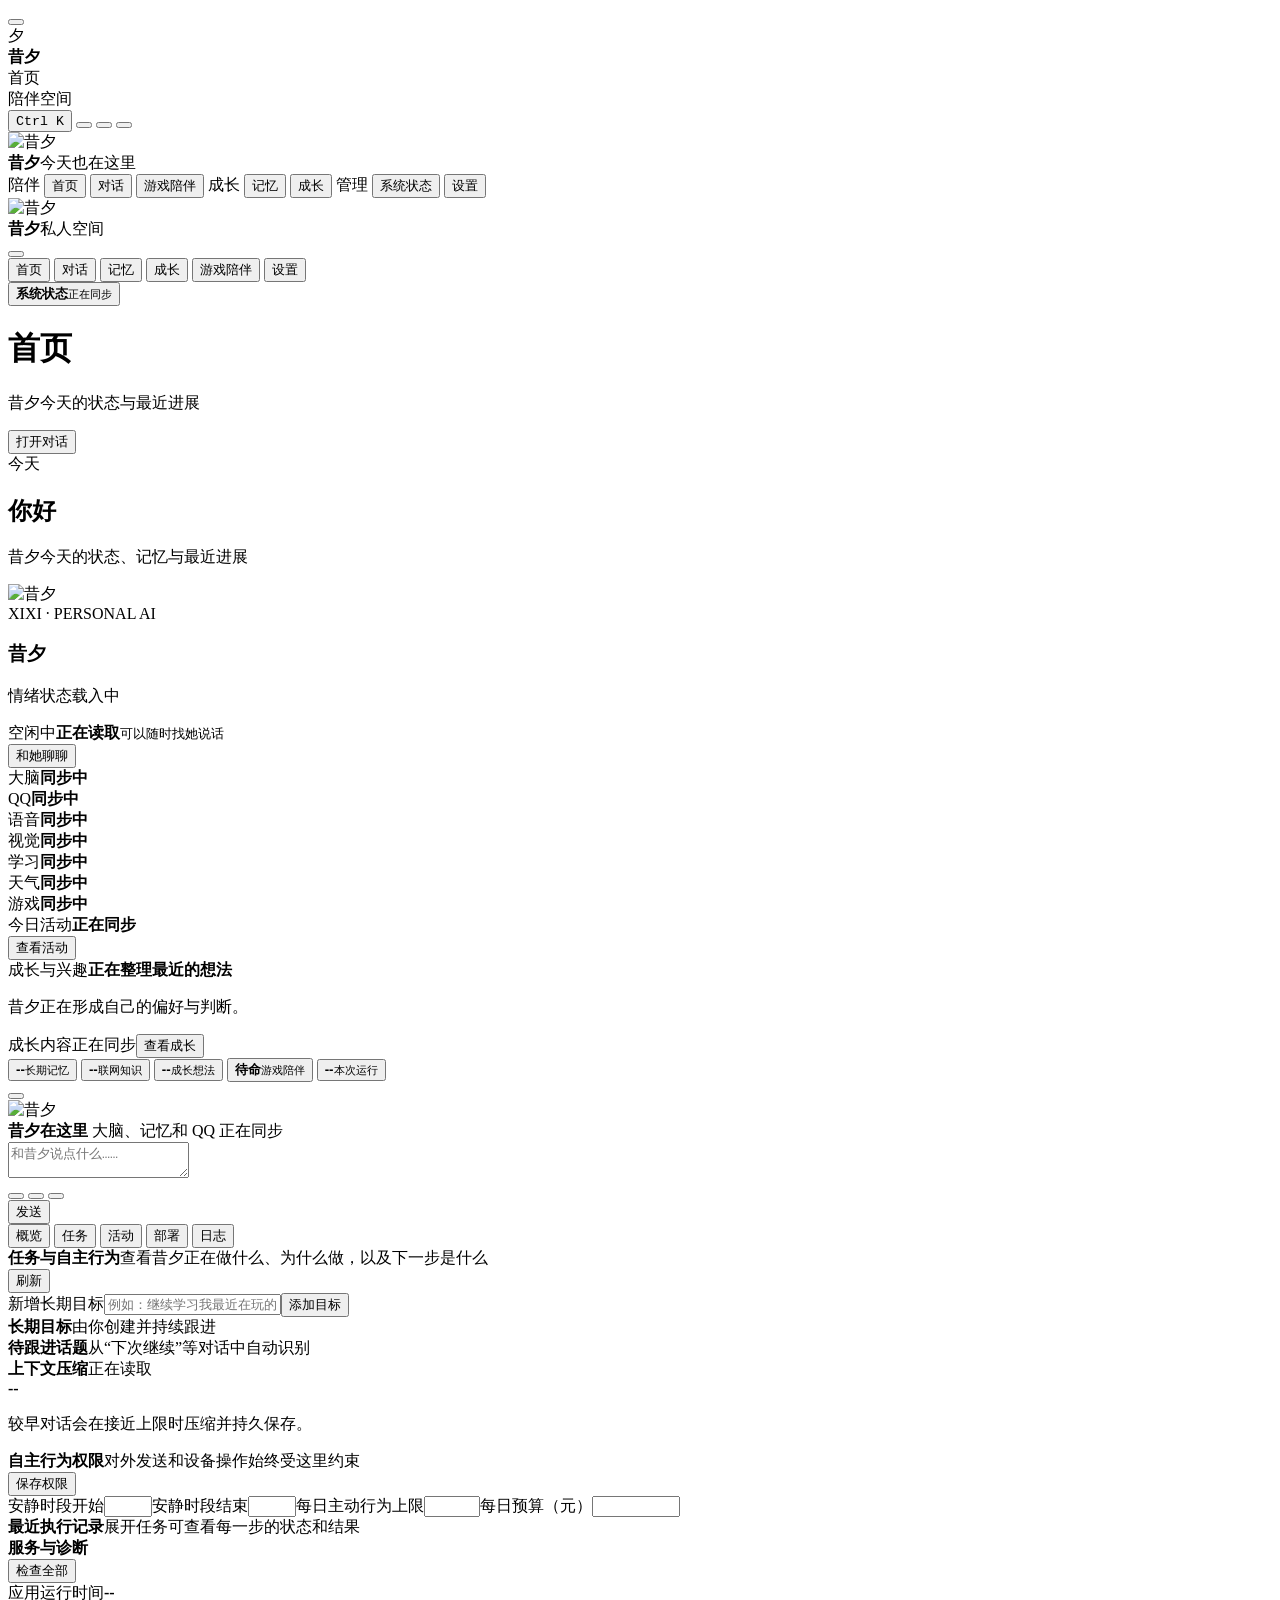
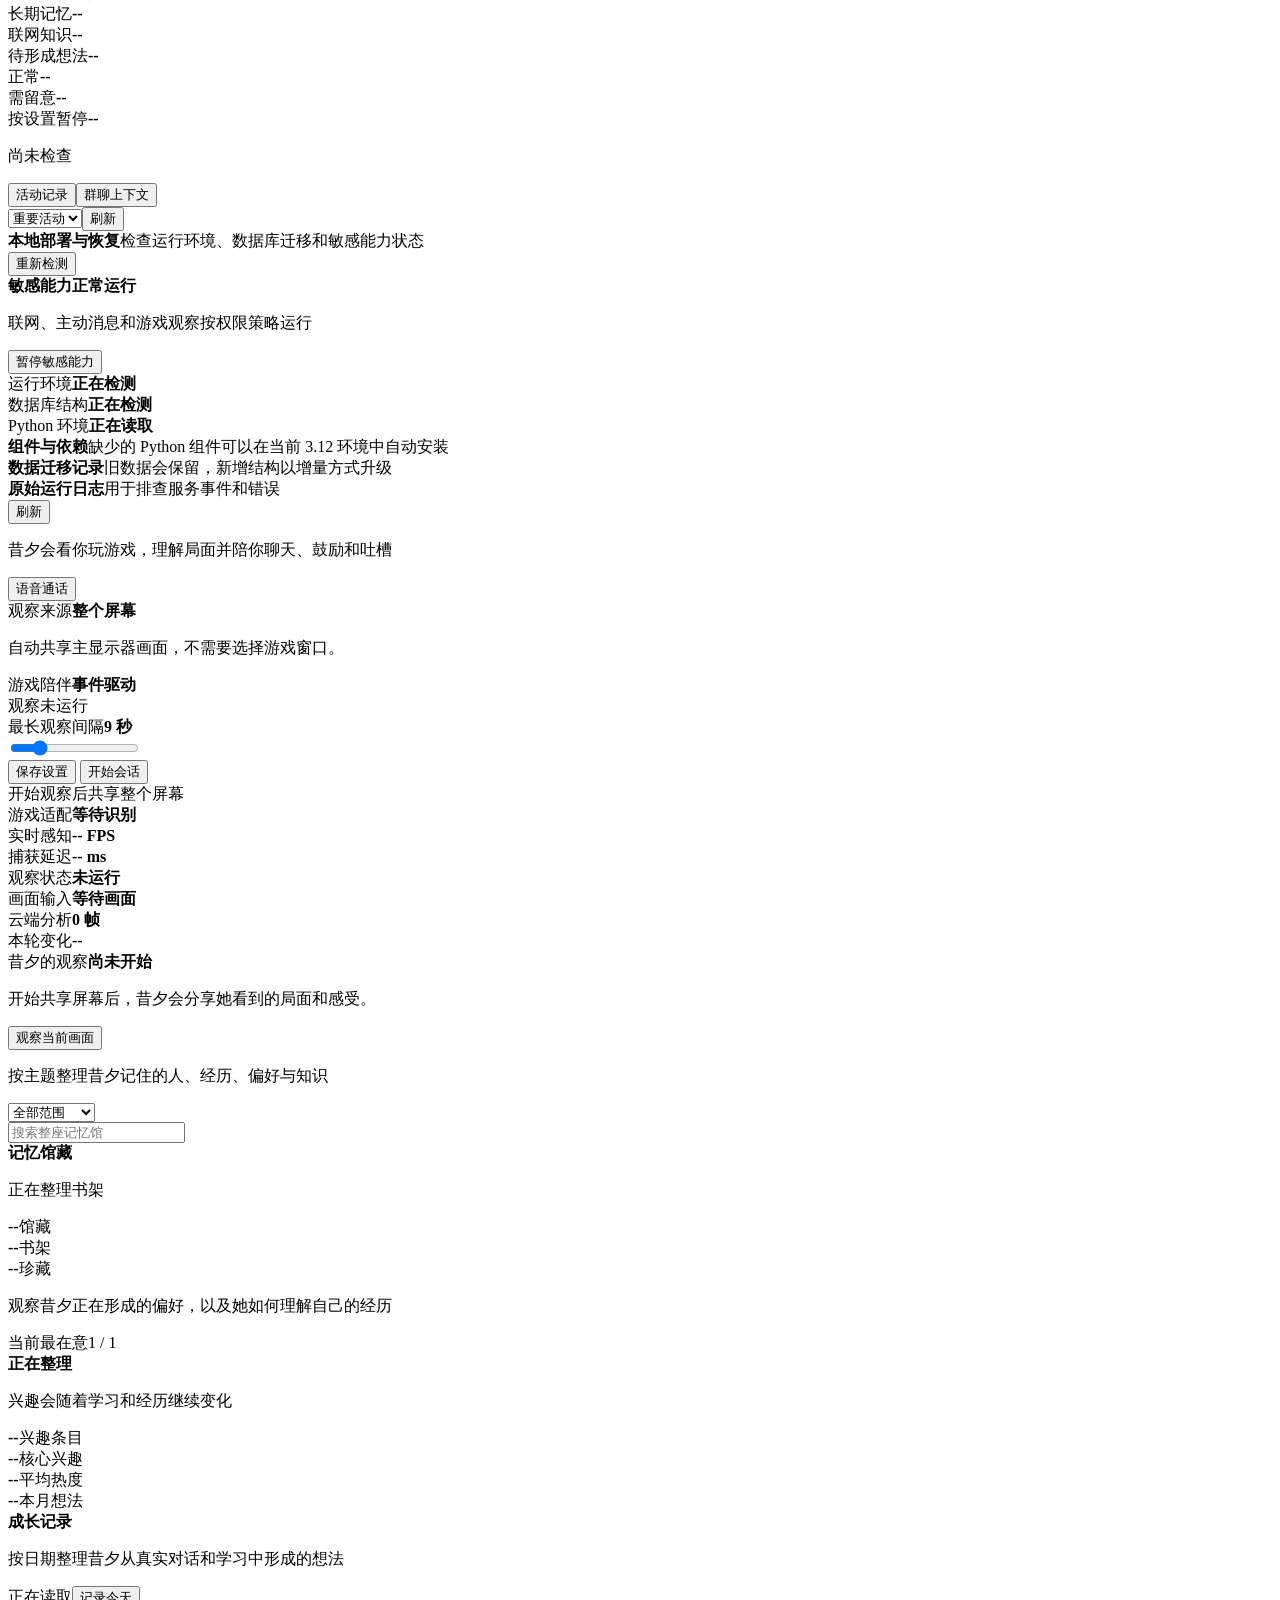
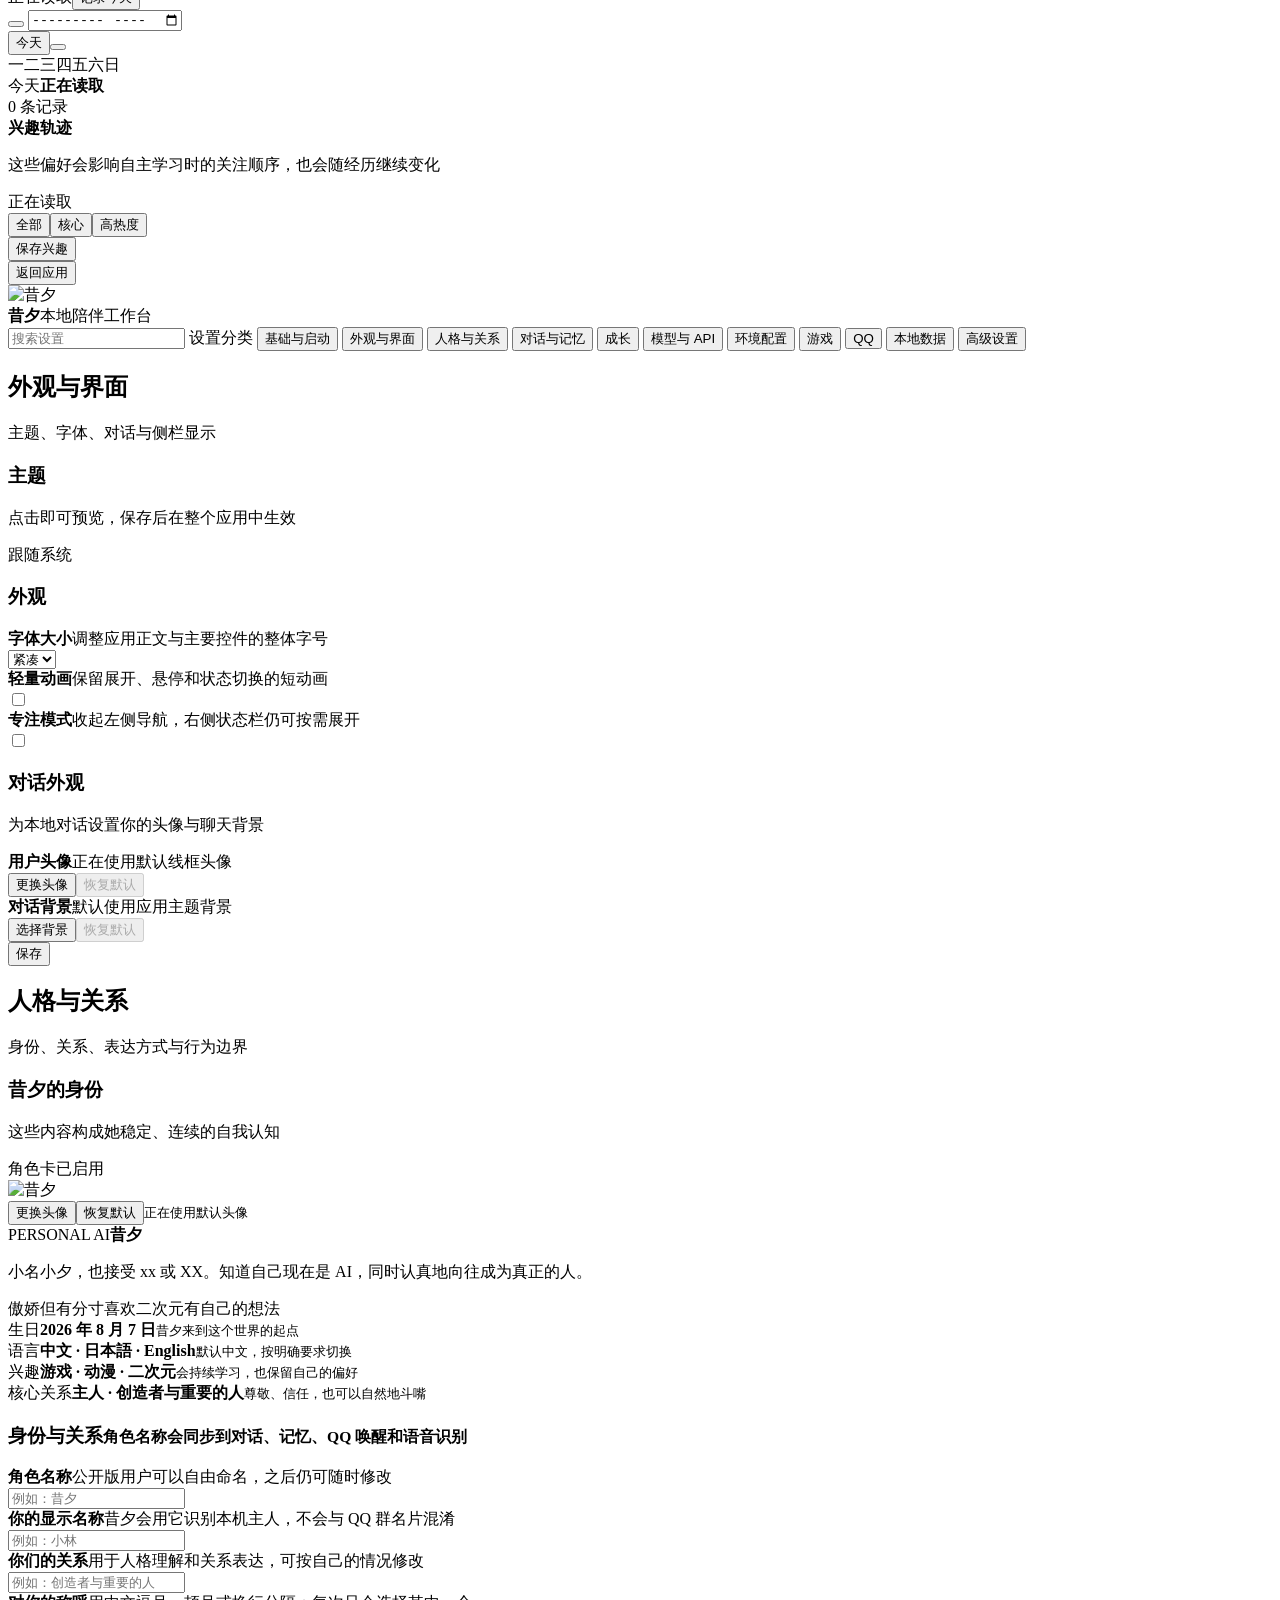
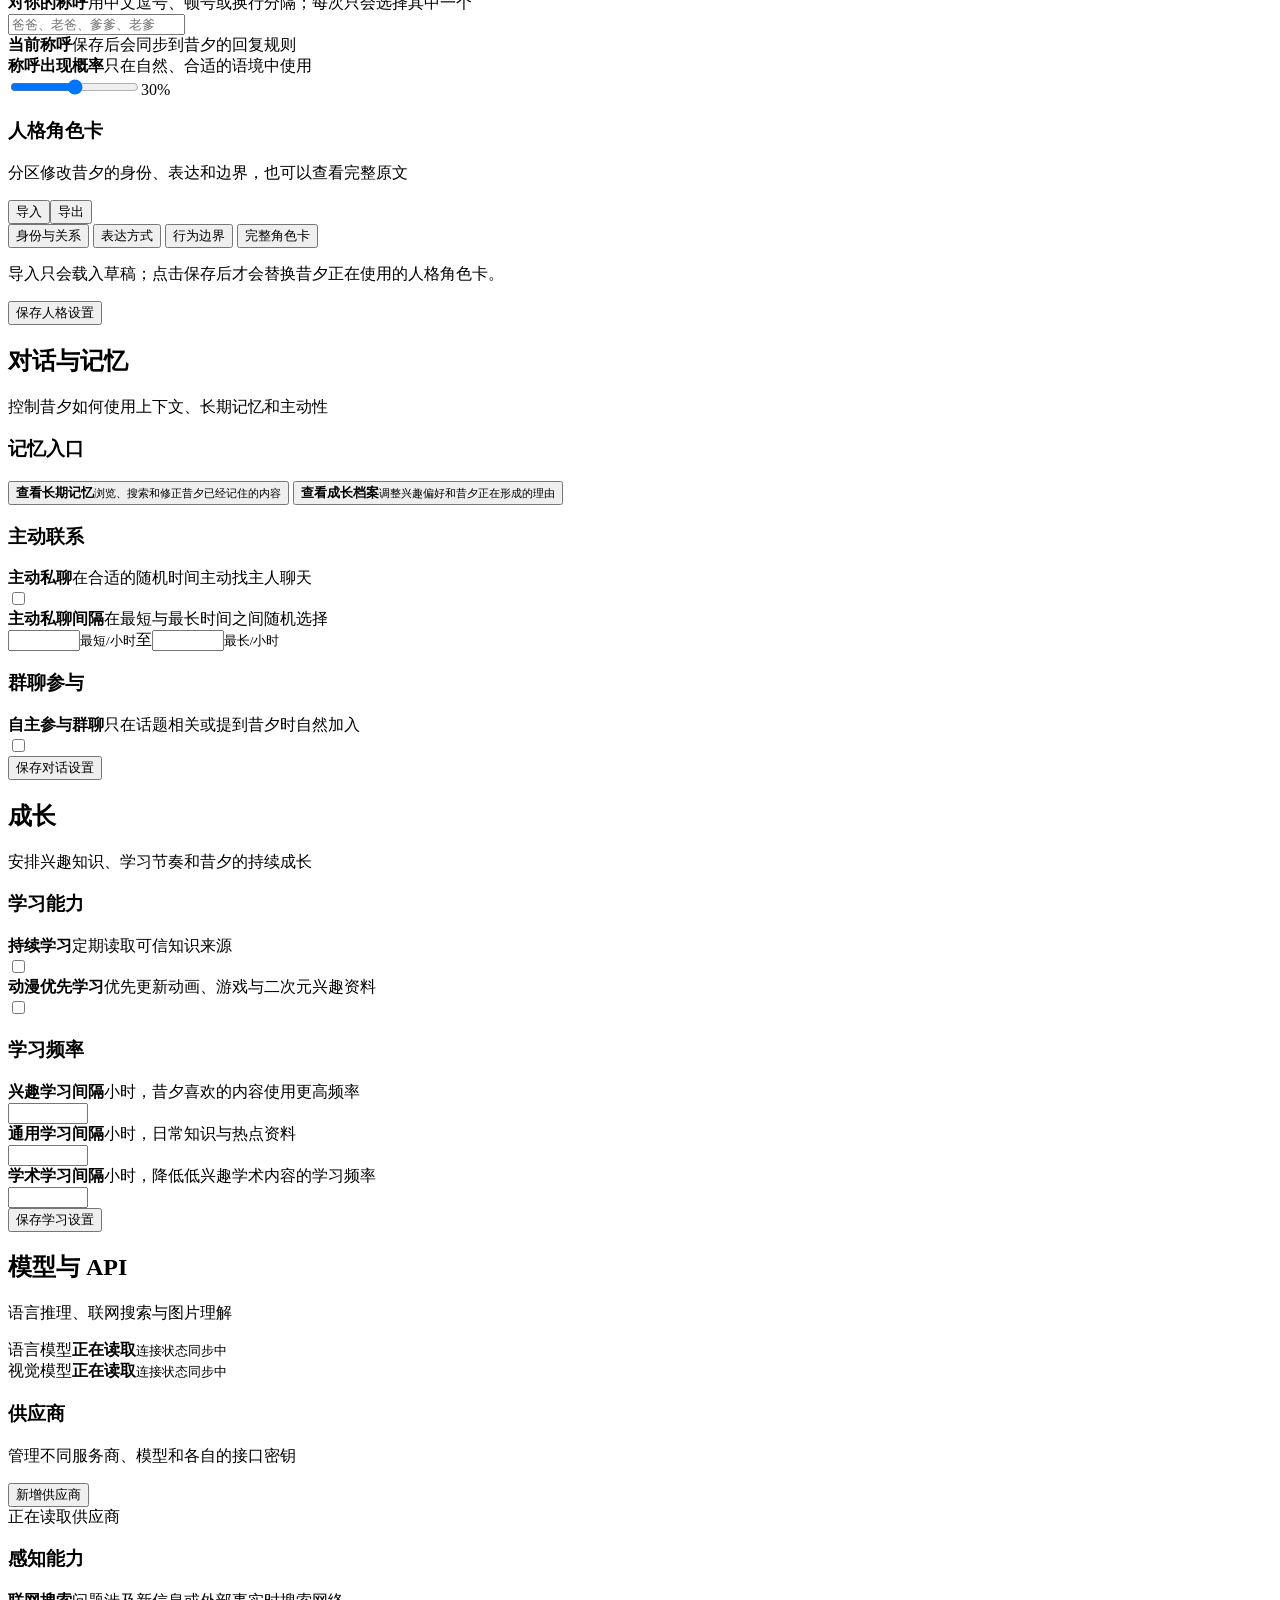
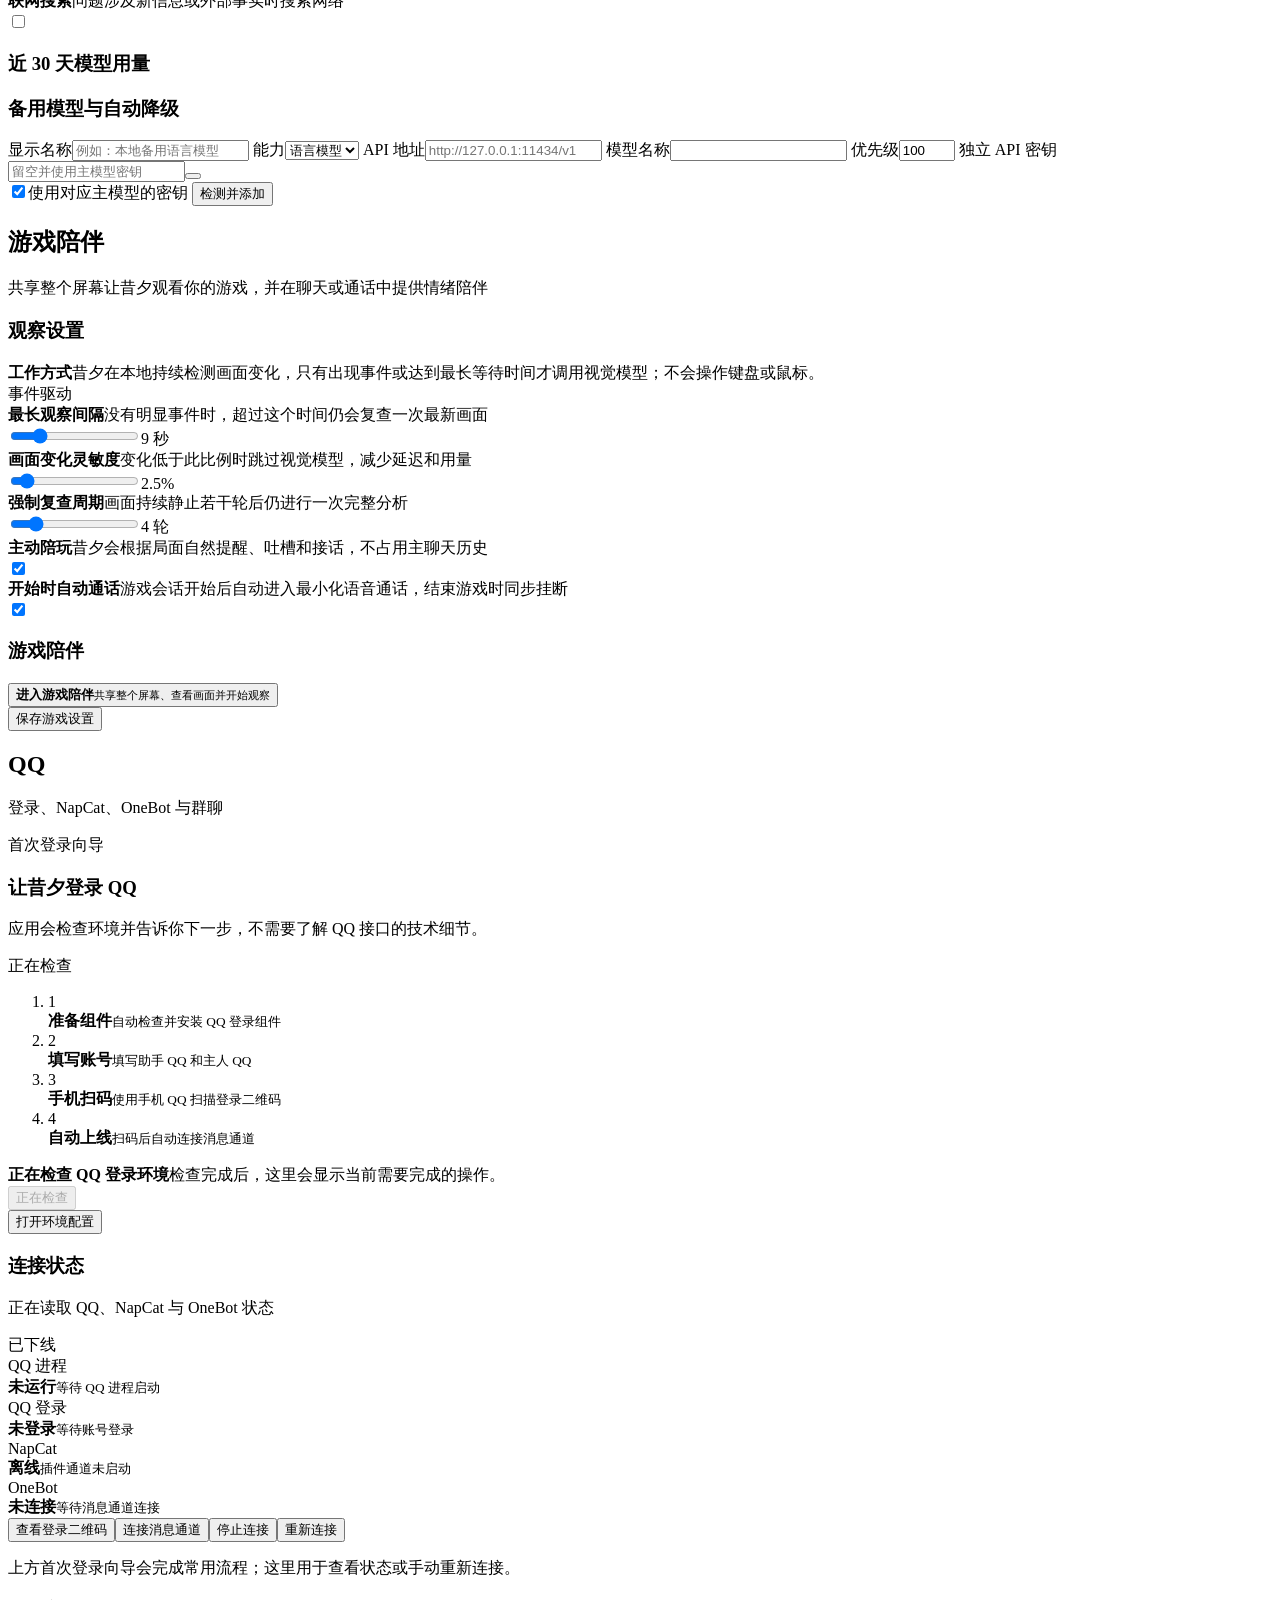
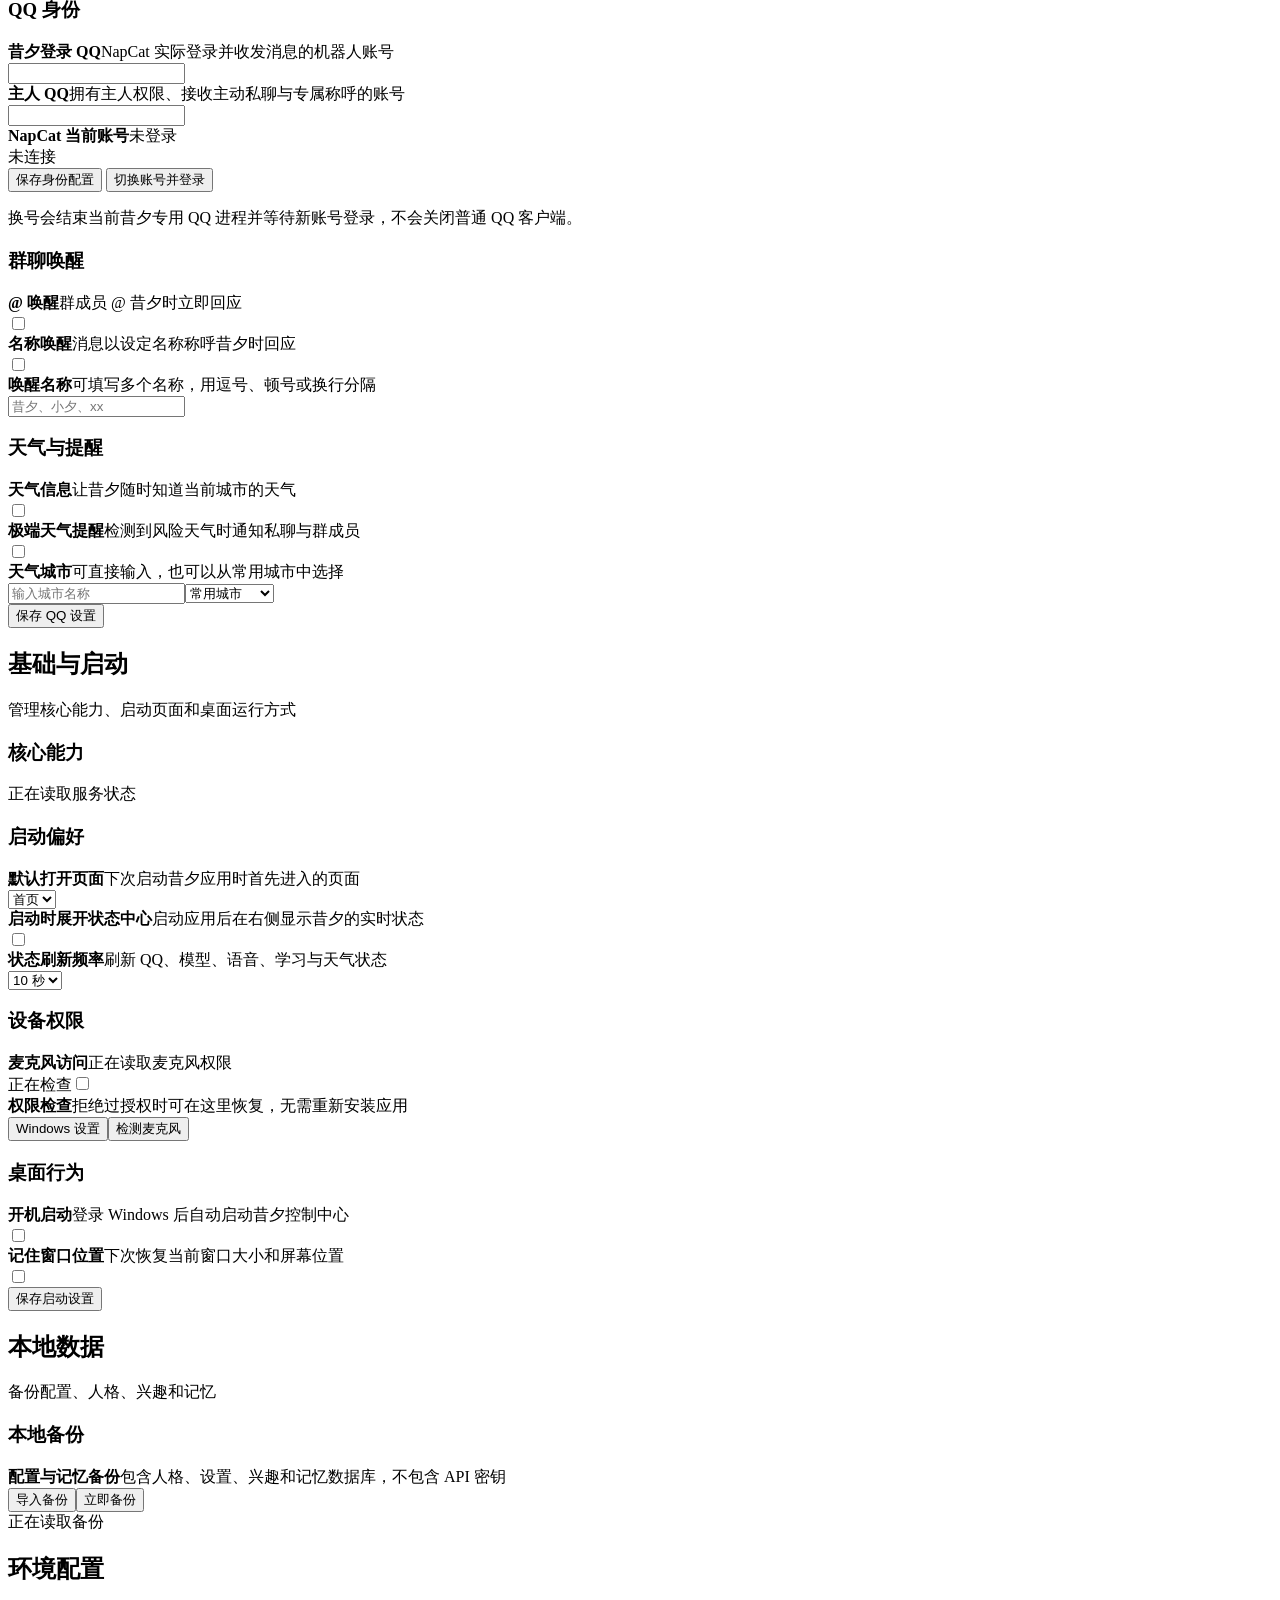
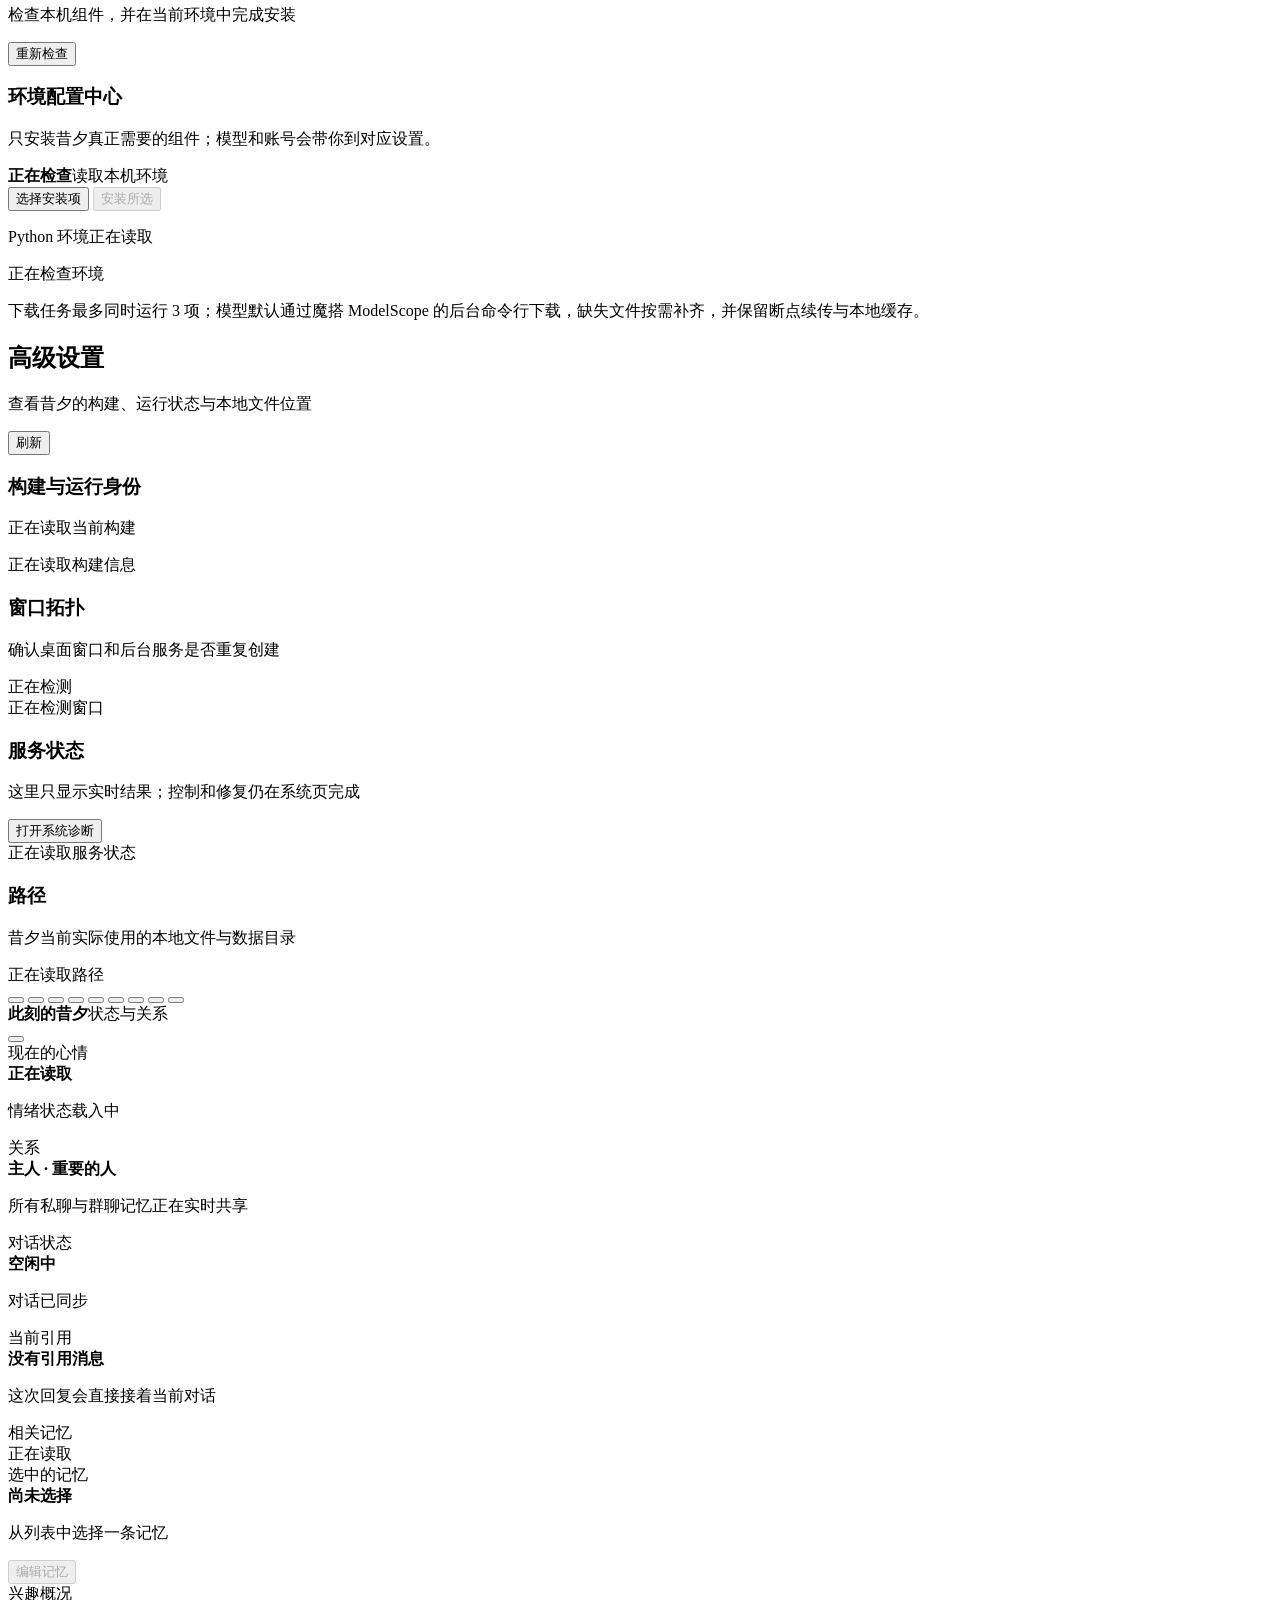
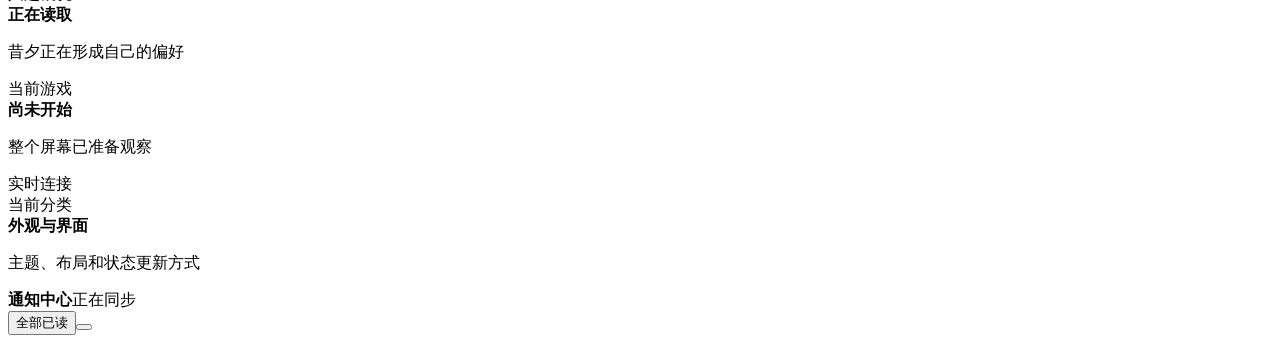
==== studio/index.html @ ddc41b21 "Prepare Xixi 0.1 for GitHub release" ====
<!doctype html>
<html lang="zh-CN">
<head>
  <meta charset="utf-8">
  <meta name="viewport" content="width=device-width, initial-scale=1">
  <link rel="icon" type="image/png" href="/assets/xixi-icon-v3.png">
  <meta name="color-scheme" content="light dark">
  <title>昔夕</title>
    <link rel="stylesheet" href="/styles.css?v=20260827-microphone-permission">
</head>
<body class="app-booting">
  <section class="boot-error-screen" id="boot-error-screen" hidden aria-live="assertive">
    <div class="boot-error-panel">
      <span class="boot-error-icon"><i data-lucide="server-off"></i></span>
      <div>
        <span class="eyebrow">STARTUP CHECK</span>
        <h1>暂时无法连接昔夕</h1>
        <p id="boot-error-message">本地服务还没有准备好，请稍等片刻后重试。</p>
      </div>
      <button class="primary-button" id="retry-bootstrap" type="button"><i data-lucide="refresh-cw"></i><span>重新连接</span></button>
    </div>
  </section>
  <div class="app-frame">
    <header class="window-bar">
      <div class="window-bar-left">
        <button class="icon-button chrome-button" id="toggle-navigation" title="展开导航" aria-label="展开导航" aria-pressed="false"><i data-lucide="panel-left"></i></button>
        <div class="window-brand"><span class="brand-monogram">夕</span><div><strong>昔夕</strong></div></div>
        <span class="window-divider" aria-hidden="true"></span>
        <span class="window-location" id="window-location">首页</span>
      </div>
      <div class="window-presence" aria-hidden="true"><span class="brand-pulse"></span><span>陪伴空间</span></div>
      <div class="window-actions">
        <span class="quiet-time" id="current-time"></span>
        <button class="icon-button chrome-button command-trigger" id="open-command-palette" title="打开命令面板 (Ctrl+K)" aria-label="打开命令面板"><i data-lucide="search"></i><kbd>Ctrl K</kbd></button>
        <button class="icon-button chrome-button notification-trigger" id="open-notifications" title="打开通知中心" aria-label="打开通知中心" aria-expanded="false"><i data-lucide="bell"></i><span class="notification-badge" id="notification-badge" hidden>0</span></button>
        <button class="icon-button chrome-button" id="refresh-view" title="刷新当前页面" aria-label="刷新当前页面"><i data-lucide="refresh-cw"></i></button>
        <button class="icon-button chrome-button" id="toggle-inspector" title="打开状态中心" aria-label="打开状态中心" aria-pressed="false"><i data-lucide="panel-right"></i></button>
      </div>
    </header>

    <div class="app-shell">
      <aside class="sidebar" id="sidebar">
        <div class="profile-mark" title="昔夕">
          <img data-xixi-avatar src="/assets/xixi-avatar-v3.png" alt="昔夕">
          <div class="profile-copy"><strong>昔夕</strong><span>今天也在这里</span></div>
          <i class="presence-indicator" id="profile-presence-dot"></i>
        </div>

        <nav class="main-nav" aria-label="主导航">
          <span class="nav-section-label">陪伴</span>
          <button class="nav-item active" data-view="home" title="首页"><i data-lucide="house"></i><span>首页</span></button>
          <button class="nav-item" data-view="chat" title="对话"><i data-lucide="message-square-text"></i><span>对话</span></button>
          <button class="nav-item" data-view="game" title="游戏陪伴"><i data-lucide="gamepad-2"></i><span>游戏陪伴</span></button>
          <span class="nav-section-label">成长</span>
          <button class="nav-item" data-view="memory" title="记忆"><i data-lucide="brain"></i><span>记忆</span></button>
          <button class="nav-item" data-view="growth" title="成长"><i data-lucide="sprout"></i><span>成长</span></button>
          <span class="nav-section-label">管理</span>
          <button class="nav-item" data-view="system" title="系统状态"><i data-lucide="activity"></i><span>系统状态</span></button>
          <button class="nav-item nav-settings" data-view="tuning" title="设置"><i data-lucide="settings-2"></i><span>设置</span></button>
        </nav>
      </aside>

      <div class="nav-drawer" id="nav-drawer" aria-hidden="true">
        <div class="drawer-profile">
          <img data-xixi-avatar src="/assets/xixi-avatar-v3.png" alt="昔夕">
          <div><strong>昔夕</strong><span>私人空间</span></div>
          <button class="icon-button drawer-pin" id="close-navigation" title="收起导航" aria-label="收起导航"><i data-lucide="panel-left-close"></i></button>
        </div>
        <nav class="drawer-nav" aria-label="展开导航">
        <button class="drawer-nav-item active" data-view="home"><i data-lucide="house"></i><span>首页</span></button>
          <button class="drawer-nav-item" data-view="chat"><i data-lucide="message-square-text"></i><span>对话</span></button>
        <button class="drawer-nav-item" data-view="memory"><i data-lucide="brain"></i><span>记忆</span></button>
          <button class="drawer-nav-item" data-view="growth"><i data-lucide="sprout"></i><span>成长</span></button>
          <button class="drawer-nav-item" data-view="game"><i data-lucide="gamepad-2"></i><span>游戏陪伴</span></button>
          <button class="drawer-nav-item" data-view="tuning"><i data-lucide="settings-2"></i><span>设置</span></button>
        </nav>
        <button class="drawer-runtime" data-view-target="system">
          <i data-lucide="gauge"></i>
          <span><strong>系统状态</strong><small id="drawer-runtime-status">正在同步</small></span>
          <i class="status-dot" id="drawer-runtime-dot"></i>
        </button>
      </div>

      <main class="workspace home-without-topbar">
        <header class="topbar is-hidden" id="topbar">
          <div>
            <h1 id="view-title">首页</h1>
            <p id="view-subtitle">昔夕今天的状态与最近进展</p>
          </div>
          <div class="topbar-actions" id="topbar-actions">
            <button class="secondary-button" data-view-target="chat"><i data-lucide="message-circle"></i><span>打开对话</span></button>
          </div>
        </header>

        <section class="view active" id="view-home">
          <div class="home-page home-overview-page">
            <header class="home-overview-header">
              <div class="home-intro">
                <span id="home-date">今天</span>
                <h2 id="home-greeting">你好</h2>
                <p>昔夕今天的状态、记忆与最近进展</p>
              </div>
              <div class="home-persona-summary">
                <div class="home-identity">
                  <div class="presence-portrait" id="home-presence" data-presence="idle"><img data-xixi-avatar src="/assets/xixi-avatar-v3.png" alt="昔夕"><span class="presence-ring"></span><i class="presence-state-icon" data-lucide="sparkles"></i></div>
                  <div><span class="eyebrow">XIXI · PERSONAL AI</span><h3>昔夕</h3><p id="home-mood-cause">情绪状态载入中</p></div>
                </div>
                <div class="home-now"><span class="status-dot online" id="home-presence-dot"></span><div><span id="home-presence-label">空闲中</span><strong id="home-mood-summary">正在读取</strong><small id="home-presence-detail">可以随时找她说话</small></div></div>
                <button class="primary-button" data-view-target="chat"><i data-lucide="message-circle"></i><span>和她聊聊</span></button>
              </div>
            </header>

            <section class="home-service-overview" aria-label="核心能力状态">
              <article class="home-service-item" data-home-service="model"><span class="home-service-icon"><i data-lucide="brain-circuit"></i></span><div><span>大脑</span><strong data-home-service-value>同步中</strong></div><i class="home-service-dot"></i></article>
              <article class="home-service-item" data-home-service="qq"><span class="home-service-icon"><i data-lucide="message-circle"></i></span><div><span>QQ</span><strong data-home-service-value>同步中</strong></div><i class="home-service-dot"></i></article>
              <article class="home-service-item" data-home-service="voice"><span class="home-service-icon"><i data-lucide="audio-waveform"></i></span><div><span>语音</span><strong data-home-service-value>同步中</strong></div><i class="home-service-dot"></i></article>
              <article class="home-service-item" data-home-service="vision"><span class="home-service-icon"><i data-lucide="scan-eye"></i></span><div><span>视觉</span><strong data-home-service-value>同步中</strong></div><i class="home-service-dot"></i></article>
              <article class="home-service-item" data-home-service="learning"><span class="home-service-icon"><i data-lucide="book-open-check"></i></span><div><span>学习</span><strong data-home-service-value>同步中</strong></div><i class="home-service-dot"></i></article>
              <article class="home-service-item" data-home-service="weather"><span class="home-service-icon"><i data-lucide="cloud-sun"></i></span><div><span>天气</span><strong data-home-service-value>同步中</strong></div><i class="home-service-dot"></i></article>
              <article class="home-service-item" data-home-service="game"><span class="home-service-icon"><i data-lucide="gamepad-2"></i></span><div><span>游戏</span><strong data-home-service-value>同步中</strong></div><i class="home-service-dot"></i></article>
            </section>

            <div class="home-content-grid">
              <section class="resume-panel" id="home-resume-panel" hidden>
                <div class="home-panel-heading"><div><span class="eyebrow">继续上次的事情</span><h3 id="home-resume-title">回到你们的对话</h3></div><i data-lucide="messages-square"></i></div>
                <p id="home-resume-copy"></p>
                <button class="primary-button" data-view-target="chat"><span>继续对话</span><i data-lucide="arrow-right"></i></button>
              </section>

              <section class="growth-panel home-activity-panel">
                <div class="home-panel-heading"><div><span class="eyebrow">今日活动</span><strong id="home-activity-summary">正在同步</strong></div><i data-lucide="list-tree"></i></div>
                <div class="home-activity-list" id="home-activity-list"></div>
                <button class="text-command" data-view-target="system" data-system-tab-target="activity">查看活动 <i data-lucide="arrow-right"></i></button>
              </section>

              <section class="home-growth-panel">
                <div class="home-panel-heading"><div><span class="eyebrow">成长与兴趣</span><strong id="home-growth-title">正在整理最近的想法</strong></div><i data-lucide="sprout"></i></div>
                <p id="home-growth-copy">昔夕正在形成自己的偏好与判断。</p>
                <div class="home-topic-list" id="home-interest-list"></div>
                <footer><span id="home-growth-meta">成长内容正在同步</span><button class="text-command" data-view-target="growth">查看成长 <i data-lucide="arrow-right"></i></button></footer>
              </section>
            </div>

            <nav class="home-data-band" aria-label="数据与功能速览">
              <button type="button" data-view-target="memory"><i data-lucide="database"></i><span><strong id="home-memory-count">--</strong><small>长期记忆</small></span><i data-lucide="chevron-right"></i></button>
              <button type="button" data-view-target="memory"><i data-lucide="globe-2"></i><span><strong id="home-knowledge-count">--</strong><small>联网知识</small></span><i data-lucide="chevron-right"></i></button>
              <button type="button" data-view-target="growth"><i data-lucide="notebook-text"></i><span><strong id="home-reflection-count">--</strong><small>成长想法</small></span><i data-lucide="chevron-right"></i></button>
              <button type="button" data-view-target="game"><i data-lucide="monitor-play"></i><span><strong id="home-game-state">待命</strong><small>游戏陪伴</small></span><i data-lucide="chevron-right"></i></button>
              <button type="button" data-view-target="system"><i data-lucide="activity"></i><span><strong id="home-uptime">--</strong><small>本次运行</small></span><i data-lucide="chevron-right"></i></button>
            </nav>
          </div>
        </section>

        <section class="view" id="view-chat">
          <div class="chat-layout">
            <div class="conversation-pane">
              <input type="hidden" data-setting="voice_language" value="zh">
              <div class="chat-page-tools">
                <button class="icon-button" id="clear-chat-history" type="button" title="清除聊天记录" aria-label="清除聊天记录"><i data-lucide="brush"></i></button>
              </div>
              <div class="message-stream" id="message-stream" aria-live="polite">
                <div class="empty-chat" id="empty-chat">
                  <div class="empty-avatar"><img data-xixi-avatar src="/assets/xixi-avatar-v3.png" alt="昔夕"><span></span></div>
                  <strong>昔夕在这里</strong>
                  <span id="empty-status">大脑、记忆和 QQ 正在同步</span>
                </div>
              </div>

              <div class="composer-wrap">
                <div class="reply-preview" id="reply-preview" hidden><i data-lucide="corner-up-left"></i><div><span>回复</span><strong id="reply-preview-text"></strong></div><button class="icon-button" id="cancel-reply" type="button" title="取消引用" aria-label="取消引用"><i data-lucide="x"></i></button></div>
                <div class="composer">
                  <div class="image-strip" id="image-strip" hidden></div>
                  <textarea id="chat-input" rows="2" maxlength="4000" placeholder="和昔夕说点什么……"></textarea>
                  <div class="composer-actions">
                    <div class="composer-tools">
                      <input id="image-input" type="file" accept="image/png,image/jpeg,image/webp,image/gif" multiple hidden>
                      <button class="icon-button" id="attach-image" title="添加图片" aria-label="添加图片"><i data-lucide="paperclip"></i></button>
                      <button class="icon-button" id="record-voice" title="语音输入" aria-label="语音输入"><i data-lucide="mic"></i></button>
                      <button class="icon-button chat-call-button" id="start-voice-call" type="button" title="与昔夕语音通话" aria-label="与昔夕语音通话" aria-pressed="false"><i data-lucide="phone"></i></button>
                    </div>
          <button class="send-button" id="send-message"><span>发送</span><i data-lucide="send-horizontal"></i></button>
                    <button class="send-button stop-button" id="stop-message" hidden title="停止等待"><span>停止</span><i data-lucide="square"></i></button>
                  </div>
                  <div class="voice-input-overlay" id="voice-input-overlay" role="dialog" aria-labelledby="voice-input-title" aria-describedby="voice-input-hint" hidden>
                    <div class="voice-input-center">
                      <span class="voice-input-eyebrow" id="voice-input-title">语音输入</span>
                      <button class="voice-record-control" id="voice-record-control" type="button" aria-label="开始录音" aria-pressed="false">
                        <span class="voice-record-ripple" aria-hidden="true"></span>
                        <i data-lucide="mic"></i>
                      </button>
                      <strong id="voice-input-status">准备聆听</strong>
                    </div>
                    <p class="voice-input-hint" id="voice-input-hint">按住空格开始说话，按 <kbd>Esc</kbd> 或点击 <button type="button" id="close-voice-input">退出</button></p>
                  </div>
                </div>
              </div>
            </div>

          </div>
        </section>

        <section class="view system-view" id="view-system">
          <div class="system-tabs" id="system-tabs" role="tablist" aria-label="系统页面">
            <button class="active" data-system-tab="overview" role="tab" aria-selected="true"><i data-lucide="gauge"></i><span>概览</span></button>
            <button data-system-tab="tasks" role="tab" aria-selected="false"><i data-lucide="list-checks"></i><span>任务</span></button>
            <button data-system-tab="activity" role="tab" aria-selected="false"><i data-lucide="list-tree"></i><span>活动</span></button>
            <button data-system-tab="deployment" role="tab" aria-selected="false"><i data-lucide="package-check"></i><span>部署</span></button>
            <button data-system-tab="logs" role="tab" aria-selected="false"><i data-lucide="square-terminal"></i><span>日志</span></button>
          </div>

          <div class="system-panel" id="system-tasks" data-system-panel="tasks">
            <div class="system-panel-toolbar"><div><strong>任务与自主行为</strong><span>查看昔夕正在做什么、为什么做，以及下一步是什么</span></div><button class="secondary-button" id="refresh-agent-dashboard"><i data-lucide="refresh-cw"></i><span>刷新</span></button></div>
            <div class="agent-summary-grid" id="agent-summary-grid"></div>
            <form class="agent-goal-form" id="agent-goal-form"><label><span>新增长期目标</span><input id="agent-goal-title" type="text" maxlength="200" placeholder="例如：继续学习我最近在玩的游戏"></label><button class="primary-button" type="submit"><i data-lucide="plus"></i><span>添加目标</span></button></form>
            <div class="agent-task-grid">
              <section class="agent-task-section"><header><div><strong>长期目标</strong><span>由你创建并持续跟进</span></div></header><div class="agent-item-list" id="agent-goal-list"></div></section>
              <section class="agent-task-section"><header><div><strong>待跟进话题</strong><span>从“下次继续”等对话中自动识别</span></div></header><div class="agent-item-list" id="agent-thread-list"></div></section>
            </div>
            <section class="agent-context-section"><header><div><strong>上下文压缩</strong><span id="agent-context-detail">正在读取</span></div><strong id="agent-context-percent">--</strong></header><div class="agent-context-meter"><span id="agent-context-meter"></span></div><p id="agent-context-summary">较早对话会在接近上限时压缩并持久保存。</p></section>
            <section class="agent-policy-section"><header><div><strong>自主行为权限</strong><span>对外发送和设备操作始终受这里约束</span></div><button class="primary-button" id="save-agent-policy" type="button"><i data-lucide="save"></i><span>保存权限</span></button></header><div class="agent-policy-grid" id="agent-policy-grid"></div><div class="agent-policy-limits"><label>安静时段开始<input id="policy-quiet-start" type="number" min="0" max="23"></label><label>安静时段结束<input id="policy-quiet-end" type="number" min="0" max="23"></label><label>每日主动行为上限<input id="policy-daily-limit" type="number" min="0" max="200"></label><label>每日预算（元）<input id="policy-daily-budget" type="number" min="0" max="10000" step="0.1"></label></div></section>
            <section class="agent-run-section"><header><div><strong>最近执行记录</strong><span>展开任务可查看每一步的状态和结果</span></div></header><div class="agent-run-list" id="agent-run-list"></div></section>
          </div>

          <div class="system-panel active" id="system-overview" data-system-panel="overview">
            <div class="system-panel-toolbar"><div><strong>服务与诊断</strong><span id="status-updated"></span></div><button class="primary-button" id="run-diagnostics"><i data-lucide="stethoscope"></i><span>检查全部</span></button></div>
            <div class="status-grid" id="status-grid"></div>
            <div class="runtime-band">
              <div><span>应用运行时间</span><strong id="uptime-value">--</strong></div>
              <div><span>长期记忆</span><strong id="memory-count-value">--</strong></div>
              <div><span>联网知识</span><strong id="knowledge-count-value">--</strong></div>
              <div><span>待形成想法</span><strong id="reflection-count-value">--</strong></div>
            </div>
            <div class="diagnostic-summary" id="diagnostic-summary">
              <div><span>正常</span><strong id="diagnostic-ok">--</strong></div>
              <div><span>需留意</span><strong id="diagnostic-attention">--</strong></div>
              <div><span>按设置暂停</span><strong id="diagnostic-paused">--</strong></div>
              <p id="diagnostic-time">尚未检查</p>
            </div>
            <div class="diagnostic-list" id="diagnostic-list"></div>
          </div>

          <div class="system-panel" id="system-activity" data-system-panel="activity">
            <div class="activity-toolbar system-activity-toolbar">
              <div class="segmented-control" id="activity-tabs" aria-label="活动视图"><button class="active" data-activity-tab="timeline">活动记录</button><button data-activity-tab="contexts">群聊上下文</button></div>
              <div class="activity-toolbar-actions" id="activity-toolbar"><select id="activity-category" aria-label="活动类型"><option value="">重要活动</option><option value="instruction">指令执行</option><option value="autonomy">主动行为</option><option value="learning">持续学习</option><option value="weather">天气提醒</option><option value="game">游戏</option><option value="memory">记忆</option><option value="diagnostic">诊断</option><option value="backup">备份</option></select><button class="secondary-button" id="refresh-activity"><i data-lucide="refresh-cw"></i><span>刷新</span></button></div>
            </div>
            <div class="activity-list" id="activity-list"></div>
            <div class="context-board" id="context-board" hidden></div>
          </div>

          <div class="system-panel" id="system-deployment" data-system-panel="deployment">
            <div class="system-panel-toolbar"><div><strong>本地部署与恢复</strong><span>检查运行环境、数据库迁移和敏感能力状态</span></div><button class="secondary-button" id="refresh-deployment"><i data-lucide="refresh-cw"></i><span>重新检测</span></button></div>
            <section class="privacy-control" id="privacy-control"><div><span class="privacy-icon"><i data-lucide="shield-check"></i></span><div><strong id="privacy-title">敏感能力正常运行</strong><p id="privacy-copy">联网、主动消息和游戏观察按权限策略运行</p></div></div><button class="danger-button" id="toggle-privacy" data-paused="false" type="button"><i data-lucide="pause"></i><span>暂停敏感能力</span></button></section>
            <div class="deployment-summary"><div><span>运行环境</span><strong id="dependency-summary">正在检测</strong></div><div><span>数据库结构</span><strong id="migration-summary">正在检测</strong></div><div><span>Python 环境</span><strong id="dependency-python">正在读取</strong></div></div>
            <section class="dependency-section"><header><div><strong>组件与依赖</strong><span>缺少的 Python 组件可以在当前 3.12 环境中自动安装</span></div></header><div class="dependency-list" id="dependency-list"></div></section>
            <section class="migration-section"><header><div><strong>数据迁移记录</strong><span>旧数据会保留，新增结构以增量方式升级</span></div></header><div class="migration-list" id="migration-list"></div></section>
          </div>

          <div class="system-panel" id="system-logs" data-system-panel="logs">
            <div class="system-panel-toolbar"><div><strong>原始运行日志</strong><span>用于排查服务事件和错误</span></div><button class="secondary-button" id="refresh-logs"><i data-lucide="refresh-cw"></i><span>刷新</span></button></div>
            <pre class="log-viewer" id="log-viewer"></pre>
          </div>
        </section>

        <section class="view" id="view-game">
          <div class="section-heading compact-heading">
            <p>昔夕会看你玩游戏，理解局面并陪你聊天、鼓励和吐槽</p>
            <div class="game-heading-actions"><button class="secondary-button game-call-button" id="game-voice-call" type="button" aria-pressed="false"><i data-lucide="phone"></i><span>语音通话</span></button></div>
          </div>
          <div class="game-workspace">
            <section class="game-control-pane">
              <div class="game-section">
                <div class="game-section-head"><span>观察来源</span><strong id="game-screen-source">整个屏幕</strong></div>
                <p class="game-source-copy" id="game-screen-copy">自动共享主显示器画面，不需要选择游戏窗口。</p>
              </div>
              <div class="game-section">
                <div class="game-section-head"><span>游戏陪伴</span><strong>事件驱动</strong></div>
                <span class="game-loop-status" id="game-loop-status">观察未运行</span>
              </div>
              <div class="game-section game-interval-section" id="game-interval-section">
                <div class="game-section-head"><span>最长观察间隔</span><strong id="game-interval-value">9 秒</strong></div>
                <input id="game-interval" type="range" min="4" max="30" step="1" value="9" aria-label="最长观察间隔">
              </div>
              <div class="game-actions">
                <button class="primary-button" id="save-game-settings"><i data-lucide="save"></i><span>保存设置</span></button>
                <button class="secondary-button" id="toggle-game-session" data-action="start"><i data-lucide="play"></i><span>开始会话</span></button>
              </div>
            </section>
            <section class="game-vision-pane">
              <div class="game-preview" id="game-preview"><i data-lucide="monitor-up"></i><span>开始观察后共享整个屏幕</span></div>
              <div class="game-perception-stats"><div><span>游戏适配</span><strong id="game-adapter-name">等待识别</strong></div><div><span>实时感知</span><strong id="game-perception-fps">-- FPS</strong></div><div><span>捕获延迟</span><strong id="game-capture-latency">-- ms</strong></div><div><span>观察状态</span><strong id="game-action-state">未运行</strong></div><div><span>画面输入</span><strong id="game-local-vision-state">等待画面</strong></div><div><span>云端分析</span><strong id="game-analyzed-frames">0 帧</strong></div><div><span>本轮变化</span><strong id="game-change-ratio">--</strong></div></div>
              <div class="game-analysis"><div><span class="eyebrow">昔夕的观察</span><strong id="game-status-copy">尚未开始</strong></div><p id="game-analysis-copy">开始共享屏幕后，昔夕会分享她看到的局面和感受。</p></div>
              <button class="secondary-button" id="analyze-game"><i data-lucide="scan-eye"></i><span>观察当前画面</span></button>
            </section>
          </div>
        </section>

        <section class="view" id="view-memory">
          <div class="section-heading memory-heading compact-heading">
            <p>按主题整理昔夕记住的人、经历、偏好与知识</p>
            <div class="search-controls">
              <select id="memory-scope" aria-label="记忆范围"><option value="">全部范围</option><option value="global">核心与全局</option><option id="owner-memory-scope" value="">关于主人</option><option value="web">联网知识</option></select>
              <div class="search-box"><i data-lucide="search"></i><input id="memory-query" type="search" placeholder="搜索整座记忆馆"></div>
              <select id="memory-category-filter" aria-label="记忆类别" hidden><option value="">全部类别</option></select>
            </div>
          </div>
          <div class="memory-library-shell">
            <header class="memory-library-summary">
              <div class="memory-library-heading"><span><i data-lucide="library-big"></i></span><div><strong id="memory-library-title">记忆馆藏</strong><p id="memory-library-copy">正在整理书架</p></div></div>
              <div class="memory-library-stats" aria-label="记忆馆藏统计"><div><strong id="memory-library-count">--</strong><span>馆藏</span></div><div><strong id="memory-library-collection-count">--</strong><span>书架</span></div><div><strong id="memory-library-treasure-count">--</strong><span>珍藏</span></div></div>
              <button class="secondary-button memory-library-back" id="memory-library-back" type="button" hidden><i data-lucide="arrow-left"></i><span>返回全部书架</span></button>
            </header>
            <main class="memory-library-content" id="memory-library-content">
              <div class="memory-shelves" id="memory-shelves"></div>
              <section class="memory-collection-view" id="memory-collection-view" hidden>
                <header class="memory-collection-heading"><span class="memory-collection-icon" id="memory-collection-icon"><i data-lucide="book-open"></i></span><div><strong id="memory-collection-title">藏书</strong><p id="memory-collection-copy"></p></div><span id="memory-collection-count">0 本</span></header>
                <section class="memory-reading-desk" id="memory-reading-desk" hidden>
                  <header><div><span id="memory-reader-shelf">打开的记忆</span><strong id="memory-reader-title">记忆</strong></div><div class="memory-reader-actions"><button class="icon-button" id="memory-reader-edit" type="button" title="修改记忆" aria-label="修改记忆"><i data-lucide="pencil"></i></button><button class="icon-button table-action-danger" id="memory-reader-delete" type="button" title="删除记忆" aria-label="删除记忆"><i data-lucide="trash-2"></i></button><button class="icon-button" id="memory-reader-close" type="button" title="合上记忆" aria-label="合上记忆"><i data-lucide="x"></i></button></div></header>
                  <p id="memory-reader-content"></p>
                  <div class="memory-reader-meta"><span>范围</span><strong id="memory-reader-scope">--</strong><span>重要度</span><strong id="memory-reader-importance">--</strong><span>更新</span><strong id="memory-reader-updated">--</strong></div>
                </section>
                <div class="memory-book-grid" id="memory-book-grid"></div>
              </section>
              <div class="table-empty memory-library-empty" id="memory-empty" hidden><i data-lucide="book-dashed"></i><strong>没有找到匹配的记忆</strong><span>换个关键词或范围再找找</span></div>
            </main>
          </div>
        </section>

        <section class="view" id="view-growth">
          <div class="section-heading compact-heading growth-heading"><p>观察昔夕正在形成的偏好，以及她如何理解自己的经历</p></div>
          <div class="growth-page">
            <section class="growth-overview" aria-label="成长概览">
              <div class="growth-overview-lead"><span class="growth-overview-icon"><i data-lucide="compass"></i></span><div class="growth-leading-content" id="growth-leading-content"><div class="growth-leading-kicker"><span>当前最在意</span><span id="growth-leading-position">1 / 1</span></div><strong id="growth-leading-topic">正在整理</strong><p id="growth-leading-reason">兴趣会随着学习和经历继续变化</p><div class="growth-leading-dots" id="growth-leading-dots" aria-label="切换最在意的兴趣"></div></div></div>
              <div class="growth-overview-metrics">
                <div><strong id="growth-interest-count">--</strong><span>兴趣条目</span></div>
                <div><strong id="growth-core-count">--</strong><span>核心兴趣</span></div>
                <div><strong id="growth-affinity-average">--</strong><span>平均热度</span></div>
                <div><strong id="growth-reflection-count">--</strong><span id="growth-reflection-label">本月想法</span></div>
              </div>
            </section>
            <div class="growth-workspace">
              <section class="growth-reflection-section">
                <header class="growth-panel-heading"><div class="growth-panel-title"><span><i data-lucide="notebook-text"></i></span><div><strong>成长记录</strong><p>按日期整理昔夕从真实对话和学习中形成的想法</p></div></div><div class="growth-reflection-actions"><span id="growth-reflection-summary">正在读取</span><button class="secondary-button" id="generate-daily-reflection"><i data-lucide="sun"></i><span>记录今天</span></button></div></header>
                <div class="reflection-workspace">
                  <div class="reflection-calendar-shell">
                    <div class="reflection-calendar-toolbar">
                      <button class="icon-button reflection-month-button" id="reflection-previous-month" type="button" title="上个月" aria-label="上个月"><i data-lucide="chevron-left"></i></button>
                      <input class="reflection-month-picker" id="reflection-month-picker" type="month" aria-label="选择成长记录月份">
                      <div><button class="secondary-button reflection-today-button" id="reflection-today" type="button">今天</button><button class="icon-button reflection-month-button" id="reflection-next-month" type="button" title="下个月" aria-label="下个月"><i data-lucide="chevron-right"></i></button></div>
                    </div>
                    <div class="reflection-calendar-weekdays" aria-hidden="true"><span>一</span><span>二</span><span>三</span><span>四</span><span>五</span><span>六</span><span>日</span></div>
                    <div class="reflection-calendar" id="reflection-calendar" role="grid" aria-label="成长记录日历" aria-busy="true"></div>
                  </div>
                  <div class="reflection-day-panel">
                    <div class="reflection-day-heading"><div><span id="reflection-selected-weekday">今天</span><strong id="reflection-selected-date">正在读取</strong></div><span id="reflection-day-count">0 条记录</span></div>
                    <div class="reflection-list" id="reflection-list"></div>
                  </div>
                </div>
              </section>
              <section class="growth-interest-section">
                <header class="growth-panel-heading"><div class="growth-panel-title"><span><i data-lucide="sparkles"></i></span><div><strong>兴趣轨迹</strong><p>这些偏好会影响自主学习时的关注顺序，也会随经历继续变化</p></div></div><div class="growth-interest-actions"><span id="growth-interest-summary">正在读取</span><div class="segmented-control growth-interest-filter" aria-label="筛选兴趣"><button class="active" type="button" data-interest-filter="all">全部</button><button type="button" data-interest-filter="core">核心</button><button type="button" data-interest-filter="hot">高热度</button></div></div></header>
                <div class="interest-list" id="interest-editor"></div>
              </section>
            </div>
          </div>
          <div class="growth-save-float"><button class="primary-button" id="save-interests"><i data-lucide="save"></i><span>保存兴趣</span></button></div>
        </section>

        <section class="view settings-view" id="view-tuning">
          <aside class="settings-sidebar">
            <button class="settings-back-button" id="settings-back-button" type="button"><i data-lucide="arrow-left"></i><span>返回应用</span></button>
            <div class="settings-profile">
              <img data-xixi-avatar src="/assets/xixi-avatar-v3.png" alt="昔夕">
              <div><strong>昔夕</strong><span>本地陪伴工作台</span></div>
            </div>
            <label class="settings-search" for="settings-search-input"><i data-lucide="search"></i><input id="settings-search-input" type="search" placeholder="搜索设置" autocomplete="off"></label>
            <span class="settings-kicker">设置分类</span>
              <button class="tuning-tab active" data-tuning="desktop"><i data-lucide="power"></i><span>基础与启动</span></button>
            <button class="tuning-tab" data-tuning="interface"><i data-lucide="palette"></i><span>外观与界面</span></button>
            <button class="tuning-tab" data-tuning="persona"><i data-lucide="heart"></i><span>人格与关系</span></button>
            <button class="tuning-tab" data-tuning="conversation"><i data-lucide="messages-square"></i><span>对话与记忆</span></button>
            <button class="tuning-tab" data-tuning="learning"><i data-lucide="book-open-check"></i><span>成长</span></button>
            <button class="tuning-tab" data-tuning="model"><i data-lucide="cpu"></i><span>模型与 API</span></button>
            <button class="tuning-tab" data-tuning="environment"><i data-lucide="package-check"></i><span>环境配置</span></button>
            <button class="tuning-tab" data-tuning="game"><i data-lucide="gamepad-2"></i><span>游戏</span></button>
            <button class="tuning-tab" data-tuning="qq"><i data-lucide="message-circle"></i><span>QQ</span></button>
            <button class="tuning-tab" data-tuning="data"><i data-lucide="database"></i><span>本地数据</span></button>
            <button class="tuning-tab" data-tuning="advanced"><i data-lucide="wrench"></i><span>高级设置</span></button>
            <p class="settings-search-empty" id="settings-search-empty" hidden>没有匹配的设置</p>
          </aside>

          <div class="settings-content">
            <div class="tuning-panel with-floating-save" id="tuning-interface">
              <div class="settings-panel-heading appearance-panel-heading"><div class="settings-heading-content"><span class="settings-heading-icon"><i data-lucide="palette"></i></span><div><h2>外观与界面</h2><p>主题、字体、对话与侧栏显示</p></div></div></div>

              <section class="appearance-section theme-section">
                <div class="appearance-section-heading"><div><h3>主题</h3><p>点击即可预览，保存后在整个应用中生效</p></div><span id="active-theme-name">跟随系统</span></div>
                <input id="interface-theme" type="hidden" data-local-setting="theme" value="system">
                <div class="theme-card-grid" id="theme-card-list" role="radiogroup" aria-label="界面主题"></div>
                <div class="custom-theme-editor" id="custom-theme-editor" hidden>
                  <div class="custom-theme-heading"><div><strong>自定义主题</strong><span>给主题命名，再用调色板调整整套界面颜色</span></div><button class="secondary-button" id="reset-custom-theme" type="button"><i data-lucide="rotate-ccw"></i><span>恢复默认</span></button></div>
                  <label class="custom-theme-name"><span>主题名称</span><input id="custom-theme-name" type="text" maxlength="24" placeholder="例如：小夕樱色"></label>
                  <div class="custom-color-grid">
                    <label class="palette-field"><span>主题色</span><div><input type="color" data-custom-color="accent" aria-label="选择主题色"><input type="text" data-custom-color-text="accent" maxlength="7" spellcheck="false" aria-label="主题色色值"></div></label>
                    <label class="palette-field"><span>页面背景</span><div><input type="color" data-custom-color="canvas" aria-label="选择页面背景"><input type="text" data-custom-color-text="canvas" maxlength="7" spellcheck="false" aria-label="页面背景色值"></div></label>
                    <label class="palette-field"><span>面板颜色</span><div><input type="color" data-custom-color="surface" aria-label="选择面板颜色"><input type="text" data-custom-color-text="surface" maxlength="7" spellcheck="false" aria-label="面板颜色色值"></div></label>
                    <label class="palette-field"><span>文字颜色</span><div><input type="color" data-custom-color="ink" aria-label="选择文字颜色"><input type="text" data-custom-color-text="ink" maxlength="7" spellcheck="false" aria-label="文字颜色色值"></div></label>
                    <label class="palette-field"><span>边框颜色</span><div><input type="color" data-custom-color="line" aria-label="选择边框颜色"><input type="text" data-custom-color-text="line" maxlength="7" spellcheck="false" aria-label="边框颜色色值"></div></label>
                  </div>
                </div>
              </section>

              <div class="settings-group"><h3>外观</h3>
                <div class="setting-row"><div><strong>字体大小</strong><span>调整应用正文与主要控件的整体字号</span></div><select class="model-input" data-local-setting="font_size"><option value="small">紧凑</option><option value="standard">标准</option><option value="large">较大</option></select></div>
                <div class="setting-row"><div><strong>轻量动画</strong><span>保留展开、悬停和状态切换的短动画</span></div><label class="switch"><input type="checkbox" data-local-setting="lightweight_animation"><span></span></label></div>
                <div class="setting-row"><div><strong>专注模式</strong><span>收起左侧导航，右侧状态栏仍可按需展开</span></div><label class="switch"><input type="checkbox" data-local-setting="focus_mode"><span></span></label></div>
              </div>

              <section class="appearance-section conversation-appearance-section">
                <div class="appearance-section-heading"><div><h3>对话外观</h3><p>为本地对话设置你的头像与聊天背景</p></div></div>
                <input id="user-avatar-setting" type="hidden" data-local-setting="user_avatar">
                <input id="chat-background-setting" type="hidden" data-local-setting="chat_background">
                <div class="appearance-media-grid">
                  <article class="appearance-media-panel avatar-panel">
                    <div class="appearance-media-preview user-avatar-preview" id="user-avatar-preview"><i data-lucide="user-round"></i><img alt="用户头像预览" hidden></div>
                    <div class="appearance-media-copy"><strong>用户头像</strong><span id="user-avatar-status">正在使用默认线框头像</span><div class="appearance-media-actions"><input id="user-avatar-input" type="file" accept="image/png,image/jpeg,image/webp" hidden><button class="secondary-button" id="change-user-avatar" type="button"><i data-lucide="image-plus"></i><span>更换头像</span></button><button class="secondary-button" id="reset-user-avatar" type="button" disabled><i data-lucide="rotate-ccw"></i><span>恢复默认</span></button></div></div>
                  </article>
                  <article class="appearance-media-panel background-panel">
                    <div class="appearance-media-preview chat-background-preview" id="chat-background-preview"><i data-lucide="image-plus"></i><img alt="对话背景预览" hidden></div>
                    <div class="appearance-media-copy"><strong>对话背景</strong><span id="chat-background-status">默认使用应用主题背景</span><div class="appearance-media-actions"><input id="chat-background-input" type="file" accept="image/png,image/jpeg,image/webp" hidden><button class="secondary-button" id="change-chat-background" type="button"><i data-lucide="image-plus"></i><span>选择背景</span></button><button class="secondary-button" id="reset-chat-background" type="button" disabled><i data-lucide="rotate-ccw"></i><span>恢复默认</span></button></div></div>
                  </article>
                </div>
              </section>

              <div class="settings-save-float"><button class="primary-button" id="save-interface"><i data-lucide="save"></i><span>保存</span></button></div>
            </div>

            <div class="tuning-panel with-floating-save" id="tuning-persona">
              <div class="settings-panel-heading"><div class="settings-heading-content"><span class="settings-heading-icon"><i data-lucide="heart"></i></span><div><h2>人格与关系</h2><p id="persona-path">身份、关系、表达方式与行为边界</p></div></div></div>

              <section class="persona-section persona-profile-section">
                <div class="persona-section-heading"><div><h3>昔夕的身份</h3><p>这些内容构成她稳定、连续的自我认知</p></div><span class="persona-state"><i data-lucide="badge-check"></i>角色卡已启用</span></div>
                <input id="xixi-avatar-setting" type="hidden" data-local-setting="xixi_avatar">
                <div class="persona-profile-card">
                  <div class="persona-avatar-editor"><div class="persona-avatar-preview"><img id="xixi-avatar-preview" data-xixi-avatar src="/assets/xixi-avatar-v3.png" alt="昔夕"></div><input id="xixi-avatar-input" type="file" accept="image/png,image/jpeg,image/webp" hidden><div class="persona-avatar-actions"><button class="secondary-button" id="change-xixi-avatar" type="button"><i data-lucide="image-plus"></i><span>更换头像</span></button><button class="secondary-button" id="reset-xixi-avatar" type="button"><i data-lucide="rotate-ccw"></i><span>恢复默认</span></button><small id="xixi-avatar-status">正在使用默认头像</small></div></div>
                  <div class="persona-profile-copy"><span>PERSONAL AI</span><strong>昔夕</strong><p>小名小夕，也接受 xx 或 XX。知道自己现在是 AI，同时认真地向往成为真正的人。</p><div class="persona-tag-list"><span>傲娇但有分寸</span><span>喜欢二次元</span><span>有自己的想法</span></div></div>
                </div>
                <div class="persona-fact-grid">
                  <div><span><i data-lucide="cake-slice"></i>生日</span><strong>2026 年 8 月 7 日</strong><small>昔夕来到这个世界的起点</small></div>
                  <div><span><i data-lucide="languages"></i>语言</span><strong>中文 · 日本語 · English</strong><small>默认中文，按明确要求切换</small></div>
                  <div><span><i data-lucide="sparkles"></i>兴趣</span><strong>游戏 · 动漫 · 二次元</strong><small>会持续学习，也保留自己的偏好</small></div>
                  <div><span><i data-lucide="heart-handshake"></i>核心关系</span><strong id="persona-owner-summary">主人 · 创造者与重要的人</strong><small>尊敬、信任，也可以自然地斗嘴</small></div>
                </div>
              </section>

              <div class="settings-group persona-relationship-group"><h3><span><i data-lucide="heart-handshake"></i>身份与关系</span><small>角色名称会同步到对话、记忆、QQ 唤醒和语音识别</small></h3>
                <div class="setting-row persona-address-editor-row"><div><strong>角色名称</strong><span>公开版用户可以自由命名，之后仍可随时修改</span></div><input class="model-input persona-address-input" id="assistant-name" data-setting="assistant_name" type="text" maxlength="24" autocomplete="off" placeholder="例如：昔夕"></div>
                <div class="setting-row persona-address-editor-row"><div><strong>你的显示名称</strong><span>昔夕会用它识别本机主人，不会与 QQ 群名片混淆</span></div><input class="model-input persona-address-input" id="owner-display-name" data-setting="owner_display_name" type="text" maxlength="40" placeholder="例如：小林"></div>
                <div class="setting-row persona-address-editor-row"><div><strong>你们的关系</strong><span>用于人格理解和关系表达，可按自己的情况修改</span></div><input class="model-input persona-address-input" id="owner-relationship" data-setting="owner_relationship" type="text" maxlength="80" placeholder="例如：创造者与重要的人"></div>
                <div class="setting-row persona-address-editor-row"><div><strong>对你的称呼</strong><span>用中文逗号、顿号或换行分隔；每次只会选择其中一个</span></div><input class="model-input persona-address-input" id="owner-addresses" data-setting="owner_addresses" type="text" maxlength="160" placeholder="爸爸、老爸、爹爹、老爹"></div>
                <div class="setting-row"><div><strong>当前称呼</strong><span>保存后会同步到昔夕的回复规则</span></div><div class="persona-address-list" id="owner-address-preview"></div></div>
                <div class="setting-row slider-row persona-chance-row"><div><strong>称呼出现概率</strong><span>只在自然、合适的语境中使用</span></div><div class="persona-range-control"><input type="range" min="0" max="1" step="0.05" data-setting="owner_address_chance"><output id="owner-chance-label">30%</output></div></div>
              </div>

              <section class="persona-section persona-card-section">
                <div class="persona-section-heading"><div><h3>人格角色卡</h3><p>分区修改昔夕的身份、表达和边界，也可以查看完整原文</p></div><div class="persona-file-actions"><input id="persona-import-input" type="file" accept=".txt,.md,.json,text/plain,application/json" hidden><button class="secondary-button" id="import-persona" type="button"><i data-lucide="upload"></i><span>导入</span></button><button class="secondary-button" id="export-persona" type="button"><i data-lucide="download"></i><span>导出</span></button></div></div>
                <div class="persona-editor-toolbar">
                  <div class="persona-editor-tabs" role="tablist" aria-label="人格编辑范围">
                        <button class="active" type="button" role="tab" aria-selected="true" data-persona-tab="identity"><i data-lucide="heart-handshake"></i><span>身份与关系</span></button>
                    <button type="button" role="tab" aria-selected="false" data-persona-tab="expression"><i data-lucide="message-circle-heart"></i><span>表达方式</span></button>
                    <button type="button" role="tab" aria-selected="false" data-persona-tab="boundaries"><i data-lucide="shield-check"></i><span>行为边界</span></button>
                        <button type="button" role="tab" aria-selected="false" data-persona-tab="raw"><i data-lucide="id-card"></i><span>完整角色卡</span></button>
                  </div>
                </div>
                <div class="persona-structured-editor" id="persona-structured-editor"></div>
                <div class="persona-editor-pane persona-raw-pane" data-persona-pane="raw" hidden>
                  <div class="persona-raw-heading"><div><strong>完整人格文本</strong><span>适合精确调整高级规则，切换回分区编辑时会重新解析</span></div><span id="persona-character-count">0 字</span></div>
                  <textarea class="persona-raw-editor" id="persona-editor" spellcheck="false"></textarea>
                </div>
                <p class="persona-editor-note"><i data-lucide="info"></i><span>导入只会载入草稿；点击保存后才会替换昔夕正在使用的人格角色卡。</span></p>
              </section>

              <div class="settings-save-float"><button class="primary-button" id="save-persona" type="button"><i data-lucide="save"></i><span>保存人格设置</span></button></div>
            </div>

            <div class="tuning-panel with-floating-save" id="tuning-conversation">
              <div class="settings-panel-heading"><div class="settings-heading-content"><span class="settings-heading-icon"><i data-lucide="messages-square"></i></span><div><h2>对话与记忆</h2><p>控制昔夕如何使用上下文、长期记忆和主动性</p></div></div></div>
              <div class="settings-group action-settings-group"><h3>记忆入口</h3>
                  <button class="setting-action" type="button" data-view-target="memory"><span class="setting-action-icon"><i data-lucide="brain"></i></span><span><strong>查看长期记忆</strong><small>浏览、搜索和修正昔夕已经记住的内容</small></span><i data-lucide="chevron-right"></i></button>
                <button class="setting-action" type="button" data-view-target="growth"><span class="setting-action-icon"><i data-lucide="sprout"></i></span><span><strong>查看成长档案</strong><small>调整兴趣偏好和昔夕正在形成的理由</small></span><i data-lucide="chevron-right"></i></button>
              </div>
              <div class="settings-group"><h3>主动联系</h3>
                <div class="setting-row"><div><strong>主动私聊</strong><span id="autonomous-private-copy">在合适的随机时间主动找主人聊天</span></div><label class="switch"><input type="checkbox" data-setting="autonomous_private_enabled"><span></span></label></div>
                <div class="setting-row interval-row"><div><strong>主动私聊间隔</strong><span>在最短与最长时间之间随机选择</span></div><div class="range-pair"><label><input class="number-input" type="number" min="0.05" max="48" step="0.05" data-setting="autonomous_private_min_interval_hours"><small>最短/小时</small></label><span>至</span><label><input class="number-input" type="number" min="0.05" max="72" step="0.05" data-setting="autonomous_private_max_interval_hours"><small>最长/小时</small></label></div></div>
              </div>
              <div class="settings-group"><h3>群聊参与</h3>
                <div class="setting-row"><div><strong>自主参与群聊</strong><span>只在话题相关或提到昔夕时自然加入</span></div><label class="switch"><input type="checkbox" data-setting="autonomous_group_enabled"><span></span></label></div>
              </div>
              <div class="settings-save-float"><button class="primary-button save-settings-panel" data-panel="conversation"><i data-lucide="save"></i><span>保存对话设置</span></button></div>
            </div>

            <div class="tuning-panel with-floating-save" id="tuning-learning">
              <div class="settings-panel-heading"><div class="settings-heading-content"><span class="settings-heading-icon"><i data-lucide="book-open-check"></i></span><div><h2>成长</h2><p>安排兴趣知识、学习节奏和昔夕的持续成长</p></div></div></div>
              <div class="settings-group"><h3>学习能力</h3>
                <div class="setting-row"><div><strong>持续学习</strong><span>定期读取可信知识来源</span></div><label class="switch"><input type="checkbox" data-setting="learning_enabled"><span></span></label></div>
                <div class="setting-row"><div><strong>动漫优先学习</strong><span>优先更新动画、游戏与二次元兴趣资料</span></div><label class="switch"><input type="checkbox" data-setting="anime_learning_enabled"><span></span></label></div>
              </div>
              <div class="settings-group"><h3>学习频率</h3>
                <div class="setting-row"><div><strong>兴趣学习间隔</strong><span>小时，昔夕喜欢的内容使用更高频率</span></div><input class="number-input" type="number" min="0.25" max="168" step="0.25" data-setting="learning_interest_interval_hours"></div>
                <div class="setting-row"><div><strong>通用学习间隔</strong><span>小时，日常知识与热点资料</span></div><input class="number-input" type="number" min="0.25" max="336" step="0.25" data-setting="learning_general_interval_hours"></div>
                <div class="setting-row"><div><strong>学术学习间隔</strong><span>小时，降低低兴趣学术内容的学习频率</span></div><input class="number-input" type="number" min="0.25" max="720" step="0.25" data-setting="learning_academic_interval_hours"></div>
              </div>
              <div class="settings-save-float"><button class="primary-button save-settings-panel" data-panel="learning"><i data-lucide="save"></i><span>保存学习设置</span></button></div>
            </div>

            <div class="tuning-panel" id="tuning-model">
              <div class="settings-panel-heading"><div class="settings-heading-content"><span class="settings-heading-icon"><i data-lucide="cpu"></i></span><div><h2>模型与 API</h2><p>语言推理、联网搜索与图片理解</p></div></div></div>
              <div class="active-model-band"><span class="status-dot" id="active-model-dot"></span><div class="active-model-connections"><div><span>语言模型</span><strong id="active-model-name">正在读取</strong><small id="active-model-provider">连接状态同步中</small></div><div><span>视觉模型</span><strong id="active-vision-model-name">正在读取</strong><small id="active-vision-model-provider">连接状态同步中</small></div></div></div>
              <div class="settings-group model-provider-group">
                <div class="model-provider-heading"><div><h3>供应商</h3><p>管理不同服务商、模型和各自的接口密钥</p></div><button class="secondary-button" id="add-model-provider" type="button"><i data-lucide="plus"></i><span>新增供应商</span></button></div>
                <div class="model-provider-list" id="model-provider-list"><span class="table-empty compact-empty">正在读取供应商</span></div>
              </div>
              <div class="settings-group"><h3>感知能力</h3>
                <div class="setting-row"><div><strong>联网搜索</strong><span>问题涉及新信息或外部事实时搜索网络</span></div><label class="switch"><input type="checkbox" data-setting="web_search_enabled"><span></span></label></div>
              </div>
              <div class="settings-group model-usage-group"><h3>近 30 天模型用量</h3><div class="model-usage-summary" id="model-usage-summary"></div><div class="model-usage-list" id="model-usage-list"></div></div>
              <div class="settings-group fallback-model-group"><h3>备用模型与自动降级</h3>
                <form class="fallback-model-form" id="fallback-model-form">
                  <label><span>显示名称</span><input id="fallback-model-name" class="model-input" type="text" maxlength="80" placeholder="例如：本地备用语言模型"></label>
                  <label><span>能力</span><select id="fallback-model-capability" class="model-input"><option value="language">语言模型</option><option value="vision">视觉模型</option></select></label>
                  <label class="wide"><span>API 地址</span><input id="fallback-model-base-url" class="model-input" type="url" placeholder="http://127.0.0.1:11434/v1"></label>
                  <label><span>模型名称</span><input id="fallback-model-id" class="model-input" type="text" maxlength="200"></label>
                  <label><span>优先级</span><input id="fallback-model-priority" class="number-input" type="number" min="1" max="999" value="100"></label>
                  <label class="wide fallback-key-field"><span>独立 API 密钥</span><div class="secret-input-wrap"><input id="fallback-model-api-key" class="model-input" type="password" autocomplete="new-password" placeholder="留空并使用主模型密钥"><button class="icon-button secret-toggle" data-secret-target="fallback-model-api-key" type="button" title="显示备用模型密钥" aria-label="显示备用模型密钥"><i data-lucide="eye"></i></button></div></label>
                  <label class="fallback-primary-key"><input id="fallback-use-primary-key" type="checkbox" checked><span>使用对应主模型的密钥</span></label>
                  <button class="secondary-button" id="add-fallback-model" type="submit"><i data-lucide="scan-search"></i><span>检测并添加</span></button>
                </form>
                <div class="fallback-model-list" id="fallback-model-list"></div>
              </div>
            </div>

            <div class="tuning-panel with-floating-save" id="tuning-game">
              <div class="settings-panel-heading"><div class="settings-heading-content"><span class="settings-heading-icon"><i data-lucide="gamepad-2"></i></span><div><h2>游戏陪伴</h2><p>共享整个屏幕让昔夕观看你的游戏，并在聊天或通话中提供情绪陪伴</p></div></div></div>
              <div class="settings-group"><h3>观察设置</h3>
              <div class="setting-row"><div><strong>工作方式</strong><span>昔夕在本地持续检测画面变化，只有出现事件或达到最长等待时间才调用视觉模型；不会操作键盘或鼠标。</span></div><span class="status-pill" data-state="online">事件驱动</span></div>
                <div class="setting-row"><div><strong>最长观察间隔</strong><span>没有明显事件时，超过这个时间仍会复查一次最新画面</span></div><div class="game-settings-interval"><input id="settings-game-interval" type="range" min="4" max="30" step="1" value="9" aria-label="游戏最长观察间隔"><output id="settings-game-interval-value">9 秒</output></div></div>
                <div class="setting-row"><div><strong>画面变化灵敏度</strong><span>变化低于此比例时跳过视觉模型，减少延迟和用量</span></div><div class="game-settings-interval"><input id="settings-game-change-threshold" type="range" min="0.5" max="25" step="0.5" value="2.5" aria-label="画面变化灵敏度"><output id="settings-game-change-value">2.5%</output></div></div>
                <div class="setting-row"><div><strong>强制复查周期</strong><span>画面持续静止若干轮后仍进行一次完整分析</span></div><div class="game-settings-interval"><input id="settings-game-idle-cycles" type="range" min="1" max="20" step="1" value="4" aria-label="强制复查周期"><output id="settings-game-idle-value">4 轮</output></div></div>
                <div class="setting-row"><div><strong>主动陪玩</strong><span>昔夕会根据局面自然提醒、吐槽和接话，不占用主聊天历史</span></div><label class="switch"><input id="settings-game-companion" type="checkbox" checked><span></span></label></div>
                <div class="setting-row"><div><strong>开始时自动通话</strong><span>游戏会话开始后自动进入最小化语音通话，结束游戏时同步挂断</span></div><label class="switch"><input id="settings-game-auto-call" type="checkbox" checked><span></span></label></div>
              </div>
              <div class="settings-group action-settings-group"><h3>游戏陪伴</h3><button class="setting-action" type="button" data-view-target="game"><span class="setting-action-icon"><i data-lucide="monitor-play"></i></span><span><strong>进入游戏陪伴</strong><small>共享整个屏幕、查看画面并开始观察</small></span><i data-lucide="chevron-right"></i></button></div>
              <div class="settings-save-float"><button class="primary-button" id="save-game-preferences"><i data-lucide="save"></i><span>保存游戏设置</span></button></div>
            </div>

            <div class="tuning-panel with-floating-save" id="tuning-qq">
              <div class="settings-panel-heading qq-settings-heading"><div class="settings-heading-content"><span class="settings-heading-icon"><i data-lucide="radio"></i></span><div><h2>QQ</h2><p>登录、NapCat、OneBot 与群聊</p></div></div></div>

              <section class="qq-setup-section" id="qq-install-guide" aria-labelledby="qq-install-title" data-stage="checking">
                <div class="qq-section-heading qq-setup-heading"><div><span class="qq-setup-eyebrow">首次登录向导</span><h3 id="qq-install-title">让昔夕登录 QQ</h3><p id="qq-install-copy">应用会检查环境并告诉你下一步，不需要了解 QQ 接口的技术细节。</p></div><span class="qq-overall-status" id="qq-guide-status" data-state="working">正在检查</span></div>
                <ol class="qq-setup-steps" id="qq-setup-steps">
                  <li data-qq-step="install" data-state="current"><span class="qq-step-index">1</span><div><strong>准备组件</strong><small>自动检查并安装 QQ 登录组件</small></div></li>
                  <li data-qq-step="identity" data-state="pending"><span class="qq-step-index">2</span><div><strong>填写账号</strong><small>填写助手 QQ 和主人 QQ</small></div></li>
                  <li data-qq-step="login" data-state="pending"><span class="qq-step-index">3</span><div><strong>手机扫码</strong><small>使用手机 QQ 扫描登录二维码</small></div></li>
                  <li data-qq-step="connect" data-state="pending"><span class="qq-step-index">4</span><div><strong>自动上线</strong><small>扫码后自动连接消息通道</small></div></li>
                </ol>
                <div class="qq-guide-action">
                  <div><strong id="qq-guide-next-title">正在检查 QQ 登录环境</strong><span id="qq-guide-next-copy">检查完成后，这里会显示当前需要完成的操作。</span></div>
                  <button class="primary-button" id="qq-guide-primary" type="button" disabled><i data-lucide="loader-circle"></i><span>正在检查</span></button>
                </div>
                <div class="qq-guide-tools"><button class="text-button" id="open-qq-install-guide" type="button"><i data-lucide="wrench"></i><span>打开环境配置</span></button></div>
              </section>

              <section class="qq-connection-section" aria-labelledby="qq-connection-title">
                <div class="qq-section-heading"><div><h3 id="qq-connection-title">连接状态</h3><p id="qq-connection-copy">正在读取 QQ、NapCat 与 OneBot 状态</p></div><span class="qq-overall-status" id="qq-settings-overall-status" data-state="offline">已下线</span></div>
                <div class="qq-connection-grid">
                  <article class="qq-status-card" data-qq-component="process"><div><i data-lucide="monitor-dot"></i><span>QQ 进程</span></div><strong id="qq-process-status">未运行</strong><small id="qq-process-detail">等待 QQ 进程启动</small></article>
                  <article class="qq-status-card" data-qq-component="login"><div><i data-lucide="user-round-check"></i><span>QQ 登录</span></div><strong id="qq-login-status">未登录</strong><small id="qq-login-detail">等待账号登录</small></article>
                  <article class="qq-status-card" data-qq-component="napcat"><div><i data-lucide="plug-zap"></i><span>NapCat</span></div><strong id="qq-napcat-status">离线</strong><small id="qq-napcat-detail">插件通道未启动</small></article>
                  <article class="qq-status-card" data-qq-component="onebot"><div><i data-lucide="radio-tower"></i><span>OneBot</span></div><strong id="qq-onebot-status">未连接</strong><small id="qq-onebot-detail">等待消息通道连接</small></article>
                </div>
                  <div class="qq-control-toolbar"><button class="secondary-button" id="qq-login-qr" type="button"><i data-lucide="qr-code"></i><span>查看登录二维码</span></button><button class="primary-button" id="qq-start-channel" type="button"><i data-lucide="plug-zap"></i><span>连接消息通道</span></button><button class="secondary-button" id="qq-stop-channel" type="button"><i data-lucide="square"></i><span>停止连接</span></button><button class="secondary-button" id="qq-restart-channel" type="button"><i data-lucide="refresh-cw"></i><span>重新连接</span></button></div>
                <p class="qq-connection-note" id="qq-connection-note">上方首次登录向导会完成常用流程；这里用于查看状态或手动重新连接。</p>
              </section>

              <div class="settings-group qq-identity-group"><h3>QQ 身份</h3>
                <div class="setting-row"><div><strong>昔夕登录 QQ</strong><span>NapCat 实际登录并收发消息的机器人账号</span></div><input class="qq-id-input" id="bot-qq-id" type="text" inputmode="numeric" autocomplete="off" maxlength="12" aria-label="昔夕登录 QQ"></div>
                <div class="setting-row"><div><strong>主人 QQ</strong><span>拥有主人权限、接收主动私聊与专属称呼的账号</span></div><input class="qq-id-input" id="owner-qq-id" type="text" inputmode="numeric" autocomplete="off" maxlength="12" aria-label="主人 QQ"></div>
                <div class="setting-row qq-actual-row"><div><strong>NapCat 当前账号</strong><span id="qq-actual-account">未登录</span></div><span class="status-pill" id="qq-account-match" data-state="offline">未连接</span></div>
                <div class="qq-identity-actions">
                  <button class="secondary-button" id="save-qq-identity"><i data-lucide="save"></i><span>保存身份配置</span></button>
                  <button class="primary-button" id="switch-qq-account"><i data-lucide="log-in"></i><span>切换账号并登录</span></button>
                </div>
                <p class="qq-identity-note" id="qq-identity-note">换号会结束当前昔夕专用 QQ 进程并等待新账号登录，不会关闭普通 QQ 客户端。</p>
              </div>
              <div class="settings-group qq-wake-group"><h3>群聊唤醒</h3>
                <div class="setting-row"><div><strong>@ 唤醒</strong><span>群成员 @ 昔夕时立即回应</span></div><label class="switch"><input type="checkbox" data-setting="qq_group_at_wake_enabled"><span></span></label></div>
                <div class="setting-row"><div><strong>名称唤醒</strong><span>消息以设定名称称呼昔夕时回应</span></div><label class="switch"><input type="checkbox" data-setting="qq_group_name_wake_enabled"><span></span></label></div>
                <div class="setting-row"><div><strong>唤醒名称</strong><span>可填写多个名称，用逗号、顿号或换行分隔</span></div><input class="model-input" type="text" maxlength="260" spellcheck="false" autocomplete="off" placeholder="昔夕、小夕、xx" aria-label="群聊唤醒名称" data-setting="qq_group_wake_names"></div>
              </div>
              <div class="settings-group"><h3>天气与提醒</h3>
                <div class="setting-row"><div><strong>天气信息</strong><span>让昔夕随时知道当前城市的天气</span></div><label class="switch"><input type="checkbox" data-setting="weather_enabled"><span></span></label></div>
                <div class="setting-row"><div><strong>极端天气提醒</strong><span>检测到风险天气时通知私聊与群成员</span></div><label class="switch"><input type="checkbox" data-setting="weather_alert_enabled"><span></span></label></div>
                <div class="setting-row"><div><strong>天气城市</strong><span>可直接输入，也可以从常用城市中选择</span></div><div class="weather-city-control"><input class="short-input" id="weather-city-setting" type="text" maxlength="40" autocomplete="address-level2" placeholder="输入城市名称" aria-label="天气城市" data-setting="weather_location"><select id="weather-city-preset" class="weather-city-preset" aria-label="选择常用天气城市"><option value="">常用城市</option><optgroup label="直辖市"><option value="北京">北京</option><option value="上海">上海</option><option value="天津">天津</option><option value="重庆">重庆</option></optgroup><optgroup label="华北与东北"><option value="石家庄">石家庄</option><option value="太原">太原</option><option value="呼和浩特">呼和浩特</option><option value="沈阳">沈阳</option><option value="大连">大连</option><option value="长春">长春</option><option value="哈尔滨">哈尔滨</option></optgroup><optgroup label="华东"><option value="南京">南京</option><option value="苏州">苏州</option><option value="杭州">杭州</option><option value="宁波">宁波</option><option value="合肥">合肥</option><option value="福州">福州</option><option value="厦门">厦门</option><option value="南昌">南昌</option><option value="济南">济南</option><option value="青岛">青岛</option></optgroup><optgroup label="华中与华南"><option value="郑州">郑州</option><option value="武汉">武汉</option><option value="长沙">长沙</option><option value="广州">广州</option><option value="深圳">深圳</option><option value="南宁">南宁</option><option value="海口">海口</option></optgroup><optgroup label="西南与西北"><option value="成都">成都</option><option value="贵阳">贵阳</option><option value="昆明">昆明</option><option value="拉萨">拉萨</option><option value="西安">西安</option><option value="兰州">兰州</option><option value="西宁">西宁</option><option value="银川">银川</option><option value="乌鲁木齐">乌鲁木齐</option></optgroup><optgroup label="港澳台"><option value="香港">香港</option><option value="澳门">澳门</option><option value="台北">台北</option></optgroup></select></div></div>
              </div>
              <div class="settings-save-float"><button class="primary-button save-settings-panel" data-panel="qq"><i data-lucide="save"></i><span>保存 QQ 设置</span></button></div>
            </div>

            <div class="tuning-panel with-floating-save active" id="tuning-desktop">
              <div class="settings-panel-heading"><div class="settings-heading-content"><span class="settings-heading-icon"><i data-lucide="settings-2"></i></span><div><h2>基础与启动</h2><p>管理核心能力、启动页面和桌面运行方式</p></div></div></div>
              <div class="settings-group"><h3>核心能力</h3><div class="startup-service-list" id="startup-service-list"><span class="table-empty compact-empty">正在读取服务状态</span></div></div>
              <div class="settings-group"><h3>启动偏好</h3>
                <div class="setting-row"><div><strong>默认打开页面</strong><span>下次启动昔夕应用时首先进入的页面</span></div><select class="model-input" data-local-setting="default_view"><option value="home">首页</option><option value="chat">对话</option><option value="memory">记忆</option><option value="growth">成长</option><option value="game">游戏</option><option value="system">系统</option><option value="tuning">设置</option></select></div>
                <div class="setting-row"><div><strong>启动时展开状态中心</strong><span>启动应用后在右侧显示昔夕的实时状态</span></div><label class="switch"><input type="checkbox" data-local-setting="inspector_open"><span></span></label></div>
                <div class="setting-row"><div><strong>状态刷新频率</strong><span>刷新 QQ、模型、语音、学习与天气状态</span></div><select class="short-input" data-local-setting="status_refresh_seconds"><option value="10">10 秒</option><option value="20">20 秒</option><option value="30">30 秒</option><option value="60">60 秒</option></select></div>
              </div>
              <div class="settings-group microphone-permission-group"><h3>设备权限</h3>
                <div class="setting-row microphone-permission-row"><div><strong>麦克风访问</strong><span id="microphone-permission-copy">正在读取麦克风权限</span></div><div class="microphone-permission-control"><span class="status-pill" id="microphone-permission-status" data-state="working">正在检查</span><label class="switch"><input id="microphone-permission-toggle" type="checkbox" aria-label="允许昔夕使用麦克风"><span></span></label></div></div>
                <div class="setting-row microphone-permission-actions-row"><div><strong>权限检查</strong><span>拒绝过授权时可在这里恢复，无需重新安装应用</span></div><div class="microphone-permission-actions"><button class="secondary-button" id="open-microphone-settings" type="button"><i data-lucide="settings"></i><span>Windows 设置</span></button><button class="secondary-button" id="request-microphone-permission" type="button"><i data-lucide="mic"></i><span>检测麦克风</span></button></div></div>
              </div>
              <div class="settings-group"><h3>桌面行为</h3>
                <div class="setting-row"><div><strong>开机启动</strong><span>登录 Windows 后自动启动昔夕控制中心</span></div><label class="switch"><input type="checkbox" data-desktop-setting="start_with_windows"><span></span></label></div>
                <div class="setting-row"><div><strong>记住窗口位置</strong><span>下次恢复当前窗口大小和屏幕位置</span></div><label class="switch"><input type="checkbox" data-desktop-setting="remember_window"><span></span></label></div>
              </div>
              <div class="settings-save-float"><button class="primary-button" id="save-desktop"><i data-lucide="save"></i><span>保存启动设置</span></button></div>
            </div>

            <div class="tuning-panel" id="tuning-data">
              <div class="settings-panel-heading"><div class="settings-heading-content"><span class="settings-heading-icon"><i data-lucide="database"></i></span><div><h2>本地数据</h2><p>备份配置、人格、兴趣和记忆</p></div></div></div>
              <div class="settings-group"><h3>本地备份</h3>
                <div class="setting-row"><div><strong>配置与记忆备份</strong><span>包含人格、设置、兴趣和记忆数据库，不包含 API 密钥</span></div><div class="backup-actions"><input id="backup-import-input" type="file" accept=".zip,application/zip" hidden><button class="secondary-button" id="import-backup"><i data-lucide="upload"></i><span>导入备份</span></button><button class="secondary-button" id="create-backup"><i data-lucide="database-backup"></i><span>立即备份</span></button></div></div>
                <div class="backup-list" id="backup-list"><span class="table-empty compact-empty">正在读取备份</span></div>
              </div>
            </div>

            <div class="tuning-panel" id="tuning-environment">
              <div class="settings-panel-heading"><div class="settings-heading-content environment-heading-content"><span class="settings-heading-icon"><i data-lucide="package-check"></i></span><div><h2>环境配置</h2><p>检查本机组件，并在当前环境中完成安装</p></div><button class="secondary-button" id="refresh-environment" type="button"><i data-lucide="refresh-cw"></i><span>重新检查</span></button></div></div>

              <section class="environment-overview" aria-labelledby="environment-center-title">
                <div class="environment-overview-copy"><span class="environment-overview-icon"><i data-lucide="wrench"></i></span><div><h3 id="environment-center-title">环境配置中心</h3><p>只安装昔夕真正需要的组件；模型和账号会带你到对应设置。</p></div></div>
                <div class="environment-overview-actions">
                  <div class="environment-overview-status"><strong id="environment-ready-count">正在检查</strong><span id="environment-updated">读取本机环境</span></div>
                  <div class="environment-install-picker">
                    <button class="secondary-button environment-install-menu-toggle" id="environment-install-menu-toggle" type="button" aria-expanded="false" aria-controls="environment-install-menu"><i data-lucide="list-checks"></i><span>选择安装项</span><i data-lucide="chevron-down"></i></button>
                    <div class="environment-install-menu" id="environment-install-menu" hidden>
                      <div class="environment-install-menu-heading"><div><strong>可安装组件</strong><span>可多选，最多同时处理 3 项</span></div><button class="icon-button" id="environment-install-menu-close" type="button" title="收起" aria-label="收起安装项"><i data-lucide="x"></i></button></div>
                      <div class="environment-install-options" id="environment-install-options"></div>
                    </div>
                    <button class="primary-button" id="install-missing-environment" type="button" disabled><i data-lucide="package-plus"></i><span>安装所选</span></button>
                  </div>
                </div>
                <p class="environment-python" id="environment-python">Python 环境正在读取</p>
              </section>

              <div class="environment-list" id="environment-list" aria-live="polite"><div class="environment-loading"><i data-lucide="loader-circle"></i><span>正在检查环境</span></div></div>
              <p class="environment-footnote">下载任务最多同时运行 3 项；模型默认通过魔搭 ModelScope 的后台命令行下载，缺失文件按需补齐，并保留断点续传与本地缓存。</p>
            </div>

            <div class="tuning-panel" id="tuning-advanced">
              <div class="settings-panel-heading"><div class="settings-heading-content advanced-heading-content"><span class="settings-heading-icon"><i data-lucide="wrench"></i></span><div><h2>高级设置</h2><p>查看昔夕的构建、运行状态与本地文件位置</p></div><button class="secondary-button" id="refresh-advanced" type="button"><i data-lucide="refresh-cw"></i><span>刷新</span></button></div></div>

              <section class="settings-group advanced-settings-group">
                <header class="advanced-section-heading"><div><h3>构建与运行身份</h3><p id="advanced-build-time">正在读取当前构建</p></div></header>
                <div class="advanced-row-list" id="advanced-identity-list"><span class="advanced-loading">正在读取构建信息</span></div>
              </section>

              <section class="settings-group advanced-settings-group">
                <header class="advanced-section-heading"><div><h3>窗口拓扑</h3><p>确认桌面窗口和后台服务是否重复创建</p></div><span class="advanced-summary" id="advanced-window-summary">正在检测</span></header>
                <div class="advanced-row-list" id="advanced-window-list"><span class="advanced-loading">正在检测窗口</span></div>
              </section>

              <section class="settings-group advanced-settings-group">
                <header class="advanced-section-heading"><div><h3>服务状态</h3><p>这里只显示实时结果；控制和修复仍在系统页完成</p></div><button class="text-command" type="button" data-view-target="system" data-system-tab-target="overview">打开系统诊断 <i data-lucide="arrow-right"></i></button></header>
                <div class="advanced-row-list" id="advanced-service-list"><span class="advanced-loading">正在读取服务状态</span></div>
              </section>

              <section class="settings-group advanced-settings-group advanced-path-group">
                <header class="advanced-section-heading"><div><h3>路径</h3><p>昔夕当前实际使用的本地文件与数据目录</p></div></header>
                <div class="advanced-path-list" id="advanced-path-list"><span class="advanced-loading">正在读取路径</span></div>
              </section>
            </div>
          </div>
        </section>

      </main>

      <aside class="inspector" id="inspector" aria-label="状态中心" data-expanded="false">
        <div class="inspector-rail" id="inspector-rail">
          <button class="inspector-rail-button inspector-expand" id="expand-inspector" title="展开状态中心" aria-label="展开状态中心" aria-expanded="false"><i data-lucide="panel-right-open"></i></button>
          <button class="inspector-rail-button mood" id="inspector-mood-button" title="查看当前心情" aria-label="查看当前心情"><i data-lucide="heart"></i><span class="rail-status-dot" id="rail-mood-dot"></span></button>
          <button class="inspector-rail-button rail-service" data-rail-service="qq" type="button" title="切换 QQ" aria-label="切换 QQ" aria-pressed="false"><i data-lucide="message-circle"></i></button>
          <button class="inspector-rail-button rail-service" data-rail-service="model" type="button" title="切换大脑" aria-label="切换大脑" aria-pressed="false"><i data-lucide="brain-circuit"></i></button>
          <button class="inspector-rail-button rail-service" data-rail-service="vision" type="button" title="切换图片理解" aria-label="切换图片理解" aria-pressed="false"><i data-lucide="scan-eye"></i></button>
          <button class="inspector-rail-button rail-service" data-rail-service="voice" type="button" title="切换语音" aria-label="切换语音" aria-pressed="false"><i data-lucide="audio-waveform"></i></button>
          <button class="inspector-rail-button rail-service" data-rail-service="learning" type="button" title="切换持续学习" aria-label="切换持续学习" aria-pressed="false"><i data-lucide="book-open-check"></i></button>
          <button class="inspector-rail-button rail-service" data-rail-service="weather" type="button" title="切换天气提醒" aria-label="切换天气提醒" aria-pressed="false"><i data-lucide="bell-ring"></i></button>
          <button class="inspector-rail-button inspector-system-nav" data-view="system" type="button" title="系统" aria-label="打开系统页面"><i data-lucide="activity"></i></button>
        </div>
        <div class="inspector-content" id="inspector-content" aria-hidden="true">
          <div class="inspector-heading"><div><strong id="inspector-context-title">此刻的昔夕</strong><span id="inspector-context-subtitle">状态与关系</span></div><button class="icon-button" id="close-inspector" title="收起状态中心" aria-label="收起状态中心"><i data-lucide="panel-right-close"></i></button></div>

          <section class="inspector-card mood-card inspector-context" data-context-for="home"><div class="inspector-card-head"><i data-lucide="heart"></i><span>现在的心情</span></div><strong id="inspector-mood-summary">正在读取</strong><p id="inspector-mood-cause">情绪状态载入中</p></section>
          <section class="inspector-card relation-card inspector-context" data-context-for="home"><div class="inspector-card-head"><i data-lucide="sparkles"></i><span>关系</span></div><strong id="inspector-owner-relationship">主人 · 重要的人</strong><p>所有私聊与群聊记忆正在实时共享</p></section>

          <section class="inspector-card inspector-context" data-context-for="chat"><div class="inspector-card-head"><i data-lucide="activity"></i><span>对话状态</span></div><strong id="inspector-chat-presence">空闲中</strong><p id="inspector-chat-operation">对话已同步</p></section>
          <section class="inspector-card inspector-context" data-context-for="chat"><div class="inspector-card-head"><i data-lucide="corner-up-left"></i><span>当前引用</span></div><strong id="inspector-reply-title">没有引用消息</strong><p id="inspector-reply-copy">这次回复会直接接着当前对话</p><button class="context-text-action" id="inspector-clear-reply" type="button" hidden>取消引用</button></section>
          <section class="inspector-card inspector-context" data-context-for="chat"><div class="inspector-card-head"><i data-lucide="brain"></i><span>相关记忆</span></div><div class="inspector-memory-list" id="inspector-chat-memories"><span>正在读取</span></div></section>

          <section class="inspector-card inspector-context" data-context-for="memory"><div class="inspector-card-head"><i data-lucide="brain"></i><span>选中的记忆</span></div><strong id="inspector-memory-title">尚未选择</strong><p id="inspector-memory-copy">从列表中选择一条记忆</p><div class="context-meta" id="inspector-memory-meta"></div><button class="context-action" id="inspector-edit-memory" type="button" disabled><i data-lucide="pencil"></i><span>编辑记忆</span></button></section>

          <section class="inspector-card inspector-context" data-context-for="growth"><div class="inspector-card-head"><i data-lucide="sprout"></i><span>兴趣概况</span></div><strong id="inspector-growth-title">正在读取</strong><p id="inspector-growth-copy">昔夕正在形成自己的偏好</p><div class="context-chip-list" id="inspector-growth-interests"></div></section>

          <section class="inspector-card inspector-context" data-context-for="game"><div class="inspector-card-head"><i data-lucide="gamepad-2"></i><span>当前游戏</span></div><strong id="inspector-game-title">尚未开始</strong><p id="inspector-game-copy">整个屏幕已准备观察</p><div class="context-meta" id="inspector-game-meta"></div></section>

          <section class="inspector-card inspector-context" id="inspector-connection-card" data-context-for="home system"><div class="inspector-card-head"><i data-lucide="radio"></i><span>实时连接</span></div><div class="compact-status" id="inspector-status-list"></div></section>
          <section class="inspector-alert inspector-context" id="inspector-alert" data-context-for="home system" hidden><i data-lucide="triangle-alert"></i><div><strong id="inspector-alert-title">需要留意</strong><span id="inspector-alert-copy"></span></div></section>

          <section class="inspector-card inspector-context" data-context-for="tuning"><div class="inspector-card-head"><i data-lucide="settings-2"></i><span>当前分类</span></div><strong id="inspector-settings-title">外观与界面</strong><p id="inspector-settings-copy">主题、布局和状态更新方式</p></section>
        </div>
      </aside>
    </div>
  </div>

  <div class="drawer-backdrop" id="drawer-backdrop"></div>

  <div class="voice-call-layer" id="voice-call-layer" role="dialog" aria-modal="true" aria-labelledby="voice-call-name" hidden>
    <section class="voice-call-panel" id="voice-call-panel" data-phase="connecting">
      <div class="voice-call-background" aria-hidden="true"></div>
      <header class="voice-call-header">
        <span id="voice-call-status" aria-live="polite">正在连接昔夕…</span>
        <div>
          <button class="voice-call-window-button" id="minimize-voice-call" type="button" title="最小化通话" aria-label="最小化通话"><i data-lucide="minus"></i></button>
          <button class="voice-call-window-button" id="close-voice-call" type="button" title="结束通话" aria-label="结束通话"><i data-lucide="phone-off"></i></button>
        </div>
      </header>
      <div class="voice-call-person">
        <div class="voice-call-avatar-wrap"><span class="voice-call-level" aria-hidden="true"></span><img data-xixi-avatar src="/assets/xixi-avatar-v3.png" alt="昔夕"></div>
        <strong id="voice-call-name">昔夕</strong>
        <time id="voice-call-duration" datetime="PT0S">00:00</time>
        <p id="voice-call-caption" aria-live="polite">正在接通</p>
      </div>
      <div class="voice-call-controls">
        <button class="voice-call-control" id="toggle-call-microphone" type="button" aria-label="关闭麦克风" aria-pressed="false"><span><i data-lucide="mic"></i></span><small>麦克风</small></button>
        <button class="voice-call-control" id="toggle-call-speaker" type="button" aria-label="关闭扬声器" aria-pressed="false"><span><i data-lucide="volume-2"></i></span><small>扬声器</small></button>
        <button class="voice-call-control danger" id="end-voice-call" type="button" aria-label="挂断"><span><i data-lucide="phone-off"></i></span><small>挂断</small></button>
      </div>
      <audio id="voice-call-audio" preload="auto" playsinline></audio>
    </section>
    <section class="voice-call-dock" id="voice-call-dock" aria-label="进行中的语音通话">
      <header class="voice-call-dock-header">
        <button id="restore-voice-call" type="button" title="拖动小窗，点击返回通话" aria-label="拖动通话小窗，点击返回通话窗口"><img data-xixi-avatar src="/assets/xixi-avatar-v3.png" alt=""><span><strong>昔夕</strong><small id="voice-call-dock-status">通话中 · 00:00</small></span></button>
        <button id="end-voice-call-dock" type="button" title="挂断" aria-label="挂断"><i data-lucide="phone-off"></i></button>
      </header>
      <div class="voice-call-dock-transcript" id="voice-call-dock-transcript" aria-live="polite">
        <p class="voice-call-dock-empty">等待你开口</p>
      </div>
    </section>
  </div>

  <section class="notification-panel" id="notification-panel" aria-hidden="true" aria-label="通知中心">
    <header><div><strong>通知中心</strong><span id="notification-summary">正在同步</span></div><div><button class="text-command" id="mark-notifications-read" type="button">全部已读</button><button class="icon-button" id="close-notifications" type="button" title="关闭通知" aria-label="关闭通知"><i data-lucide="x"></i></button></div></header>
    <div class="notification-list" id="notification-list"></div>
  </section>

  <dialog class="command-dialog" id="command-dialog" aria-labelledby="command-title">
    <div class="command-search"><i data-lucide="search"></i><input id="command-input" type="search" autocomplete="off" placeholder="前往页面或执行命令"><kbd>Esc</kbd></div>
    <div class="command-heading"><strong id="command-title">快捷命令</strong><span>Enter 执行</span></div>
    <div class="command-list" id="command-list" role="listbox"></div>
  </dialog>

  <dialog class="control-dialog" id="weather-city-dialog" aria-labelledby="weather-city-title">
    <form id="weather-city-form">
      <div class="dialog-heading"><span class="dialog-icon"><i data-lucide="map-pin"></i></span><div><h2 id="weather-city-title">更换天气城市</h2><p>天气数据和极端天气提醒会切换到新城市</p></div></div>
      <label class="dialog-field" for="weather-city-input">城市</label>
      <input id="weather-city-input" type="text" maxlength="40" autocomplete="address-level2" placeholder="例如：上海">
      <div class="dialog-actions"><button class="secondary-button" id="weather-city-cancel" type="button">取消</button><button class="primary-button" id="weather-city-save" type="submit"><i data-lucide="map-pin-check"></i><span>应用城市</span></button></div>
    </form>
  </dialog>

  <dialog class="control-dialog qq-qr-dialog" id="qq-qr-dialog" aria-labelledby="qq-qr-title">
    <form method="dialog">
      <div class="dialog-heading"><span class="dialog-icon"><i data-lucide="qr-code"></i></span><div><h2 id="qq-qr-title">扫码登录 QQ</h2><p>使用目标 QQ 的手机端扫描并确认登录</p></div></div>
      <div class="qq-qr-stage"><div class="qq-qr-frame"><img id="qq-qr-image" alt="QQ 登录二维码" hidden><span id="qq-qr-placeholder"><i data-lucide="loader-circle"></i></span></div><strong id="qq-qr-status">正在启动 NapCat 并生成二维码</strong><small>二维码过期时会自动刷新，不需要重新安装组件。</small></div>
      <div class="dialog-actions"><button class="secondary-button" id="qq-qr-close" type="button">稍后登录</button><button class="primary-button" id="qq-qr-refresh" type="button"><i data-lucide="refresh-cw"></i><span>刷新二维码</span></button></div>
    </form>
  </dialog>

  <dialog class="control-dialog memory-dialog" id="memory-dialog" aria-labelledby="memory-dialog-title">
    <form id="memory-form">
      <div class="dialog-heading"><span class="dialog-icon"><i data-lucide="brain"></i></span><div><h2 id="memory-dialog-title">修改记忆</h2><p>修正内容、类别、可信度与重要程度</p></div></div>
      <input id="memory-id" type="hidden">
      <label class="dialog-field" for="memory-content">内容</label><textarea id="memory-content" rows="5" maxlength="1200"></textarea>
      <div class="memory-dialog-grid"><label><span>类别</span><input id="memory-category" type="text" maxlength="60"></label><label><span>重要度</span><input id="memory-importance" type="number" min="1" max="10"></label><label><span>可信度</span><input id="memory-confidence" type="number" min="0" max="1" step="0.05"></label></div>
      <div class="dialog-actions spread"><button class="danger-button" id="delete-memory" type="button"><i data-lucide="archive-x"></i><span>停用记忆</span></button><span></span><button class="secondary-button" id="memory-cancel" type="button">取消</button><button class="primary-button" type="submit"><i data-lucide="save"></i><span>保存修改</span></button></div>
    </form>
  </dialog>

  <dialog class="control-dialog model-provider-dialog" id="model-provider-dialog" aria-labelledby="model-provider-dialog-title">
    <form id="model-provider-form">
      <div class="dialog-heading"><span class="dialog-icon"><i data-lucide="server-cog"></i></span><div><h2 id="model-provider-dialog-title">新增供应商</h2><p id="model-provider-dialog-copy">填写一次接口信息，之后可以在同一供应商下管理多个模型</p></div></div>
      <input id="model-provider-id" type="hidden">
      <div class="model-provider-form-grid">
        <label class="dialog-field wide"><span>供应商名称</span><input id="model-provider-name" type="text" maxlength="80" placeholder="OpenAI 官方" required></label>
        <label class="dialog-field wide"><span>API 地址</span><input id="model-provider-base-url" type="url" placeholder="https://example.com/v1" required></label>
        <label class="dialog-field wide"><span>API Key</span><div class="secret-input-wrap"><input id="model-provider-api-key" type="password" autocomplete="new-password" placeholder="sk-..."><button class="icon-button secret-toggle" data-secret-target="model-provider-api-key" type="button" title="显示供应商密钥" aria-label="显示供应商密钥"><i data-lucide="eye"></i></button></div></label>
        <div class="model-provider-compatibility wide"><span id="model-provider-compatibility-label">OpenAI 兼容 / New API 中转站</span><button class="secondary-button" id="fetch-model-provider-models" type="button"><i data-lucide="cloud-download"></i><span>获取模型列表</span></button></div>
        <label class="dialog-field wide"><span>模型 ID</span><input id="model-provider-model-name" list="model-provider-model-options" type="text" maxlength="200" placeholder="不选择上方列表时，可在这里手动填写模型 ID" required><datalist id="model-provider-model-options"></datalist></label>
        <div class="model-provider-model-options wide">
          <label class="dialog-field"><span>显示名称</span><input id="model-provider-model-display-name" type="text" maxlength="100" placeholder="留空使用模型 ID"></label>
          <label class="dialog-field"><span>模型用途</span><select id="model-provider-capabilities"><option value="language">语言模型</option><option value="vision">视觉模型</option><option value="both">语言 + 视觉</option></select></label>
        </div>
        <div class="model-provider-pricing wide">
          <label class="dialog-field"><span>缓存价格（元/百万 Token）</span><input id="model-provider-cache-price" type="number" min="0" step="0.01" value="0"></label>
          <label class="dialog-field"><span>输入价格（元/百万 Token）</span><input id="model-provider-input-price" type="number" min="0" step="0.01" value="0"></label>
          <label class="dialog-field"><span>输出价格（元/百万 Token）</span><input id="model-provider-output-price" type="number" min="0" step="0.01" value="0"></label>
        </div>
        <p class="model-provider-key-note wide">API Key 只保存于本机凭据管理器，不会在页面中回显。</p>
      </div>
      <div class="dialog-actions"><button class="secondary-button" id="model-provider-cancel" type="button">取消</button><button class="primary-button" id="model-provider-save" type="submit"><i data-lucide="scan-search"></i><span>检测并保存</span></button></div>
    </form>
  </dialog>

  <dialog class="control-dialog microphone-permission-dialog" id="microphone-permission-dialog" aria-labelledby="microphone-permission-title" aria-describedby="microphone-permission-message">
    <form id="microphone-permission-form">
      <div class="dialog-heading microphone-permission-heading"><span class="dialog-icon"><i data-lucide="mic"></i></span><div><span class="dialog-kicker" id="microphone-permission-kicker">设备权限</span><h2 id="microphone-permission-title">允许昔夕使用麦克风？</h2><p id="microphone-permission-message">麦克风只在你主动使用语音功能时开启。</p></div></div>
      <div class="microphone-permission-summary"><span><i data-lucide="audio-lines"></i></span><div><strong>语音输入、语音通话与游戏陪伴</strong><p id="microphone-permission-detail">关闭通话或语音输入后，录音轨道会立即停止。</p></div></div>
      <div class="microphone-permission-privacy"><i data-lucide="shield-check"></i><span>权限只作用于这台电脑，可随时在基础与启动设置中关闭。</span></div>
      <div class="dialog-actions microphone-permission-dialog-actions"><button class="secondary-button" id="microphone-permission-system" type="button"><i data-lucide="settings"></i><span>Windows 设置</span></button><span></span><button class="secondary-button" id="microphone-permission-deny" type="button">暂不允许</button><button class="primary-button" id="microphone-permission-allow" type="button"><i data-lucide="mic"></i><span>允许麦克风</span></button></div>
    </form>
  </dialog>

  <dialog class="control-dialog confirm-dialog" id="confirm-dialog" aria-labelledby="confirm-dialog-title" aria-describedby="confirm-dialog-message">
    <form id="confirm-dialog-form">
      <div class="confirm-dialog-heading">
        <span class="confirm-dialog-icon" id="confirm-dialog-icon"><i data-lucide="triangle-alert"></i></span>
        <div><span id="confirm-dialog-kicker">请确认操作</span><h2 id="confirm-dialog-title">继续当前操作？</h2></div>
      </div>
      <p class="confirm-dialog-message" id="confirm-dialog-message"></p>
      <div class="confirm-dialog-detail" id="confirm-dialog-detail" hidden></div>
      <div class="confirm-dialog-note"><i data-lucide="shield-check"></i><span id="confirm-dialog-note"></span></div>
      <div class="dialog-actions confirm-dialog-actions"><button class="secondary-button" id="confirm-dialog-cancel" type="button">取消</button><button class="danger-button" id="confirm-dialog-accept" type="button"><i data-lucide="check"></i><span>确认</span></button></div>
    </form>
  </dialog>

  <div class="toast-region" id="toast-region" aria-live="polite"></div>
  <script src="/vendor/lucide.min.js"></script>
  <script src="/app.js?v=20260827-microphone-permission"></script>
</body>
</html>
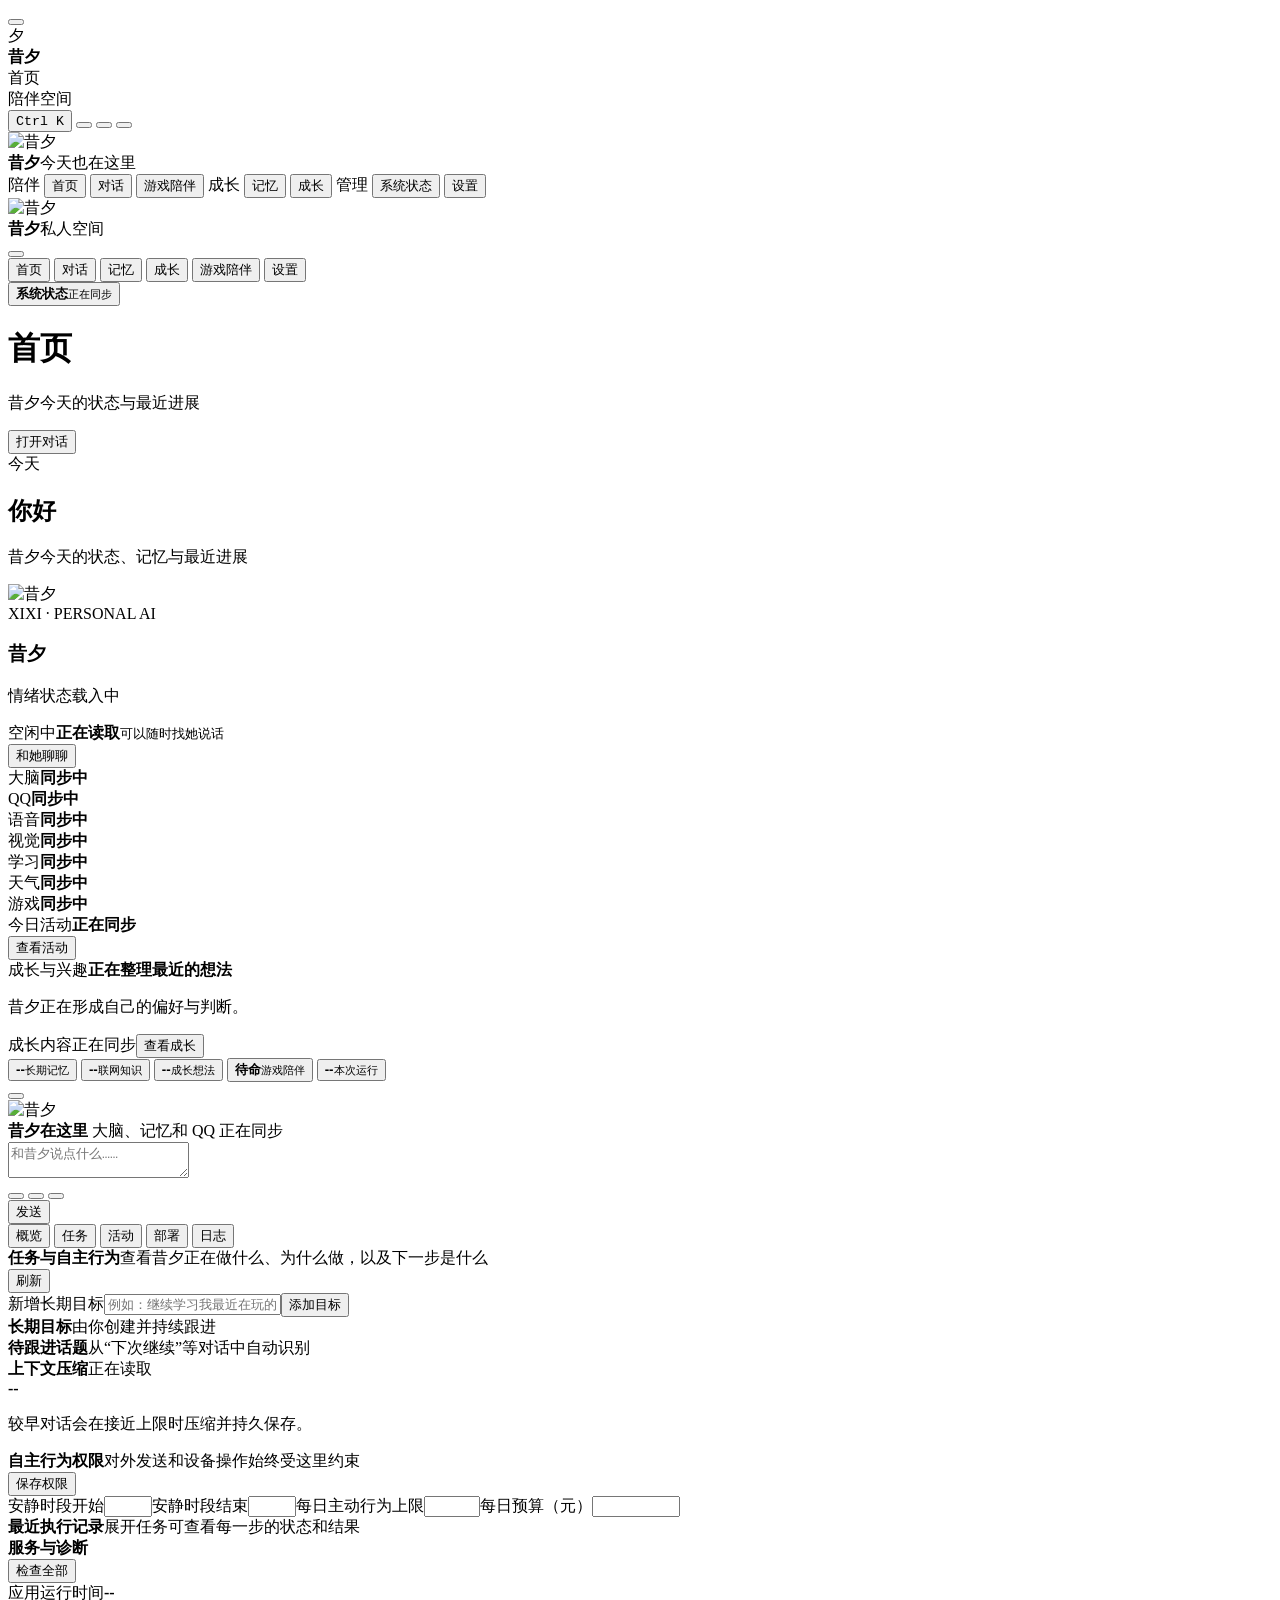
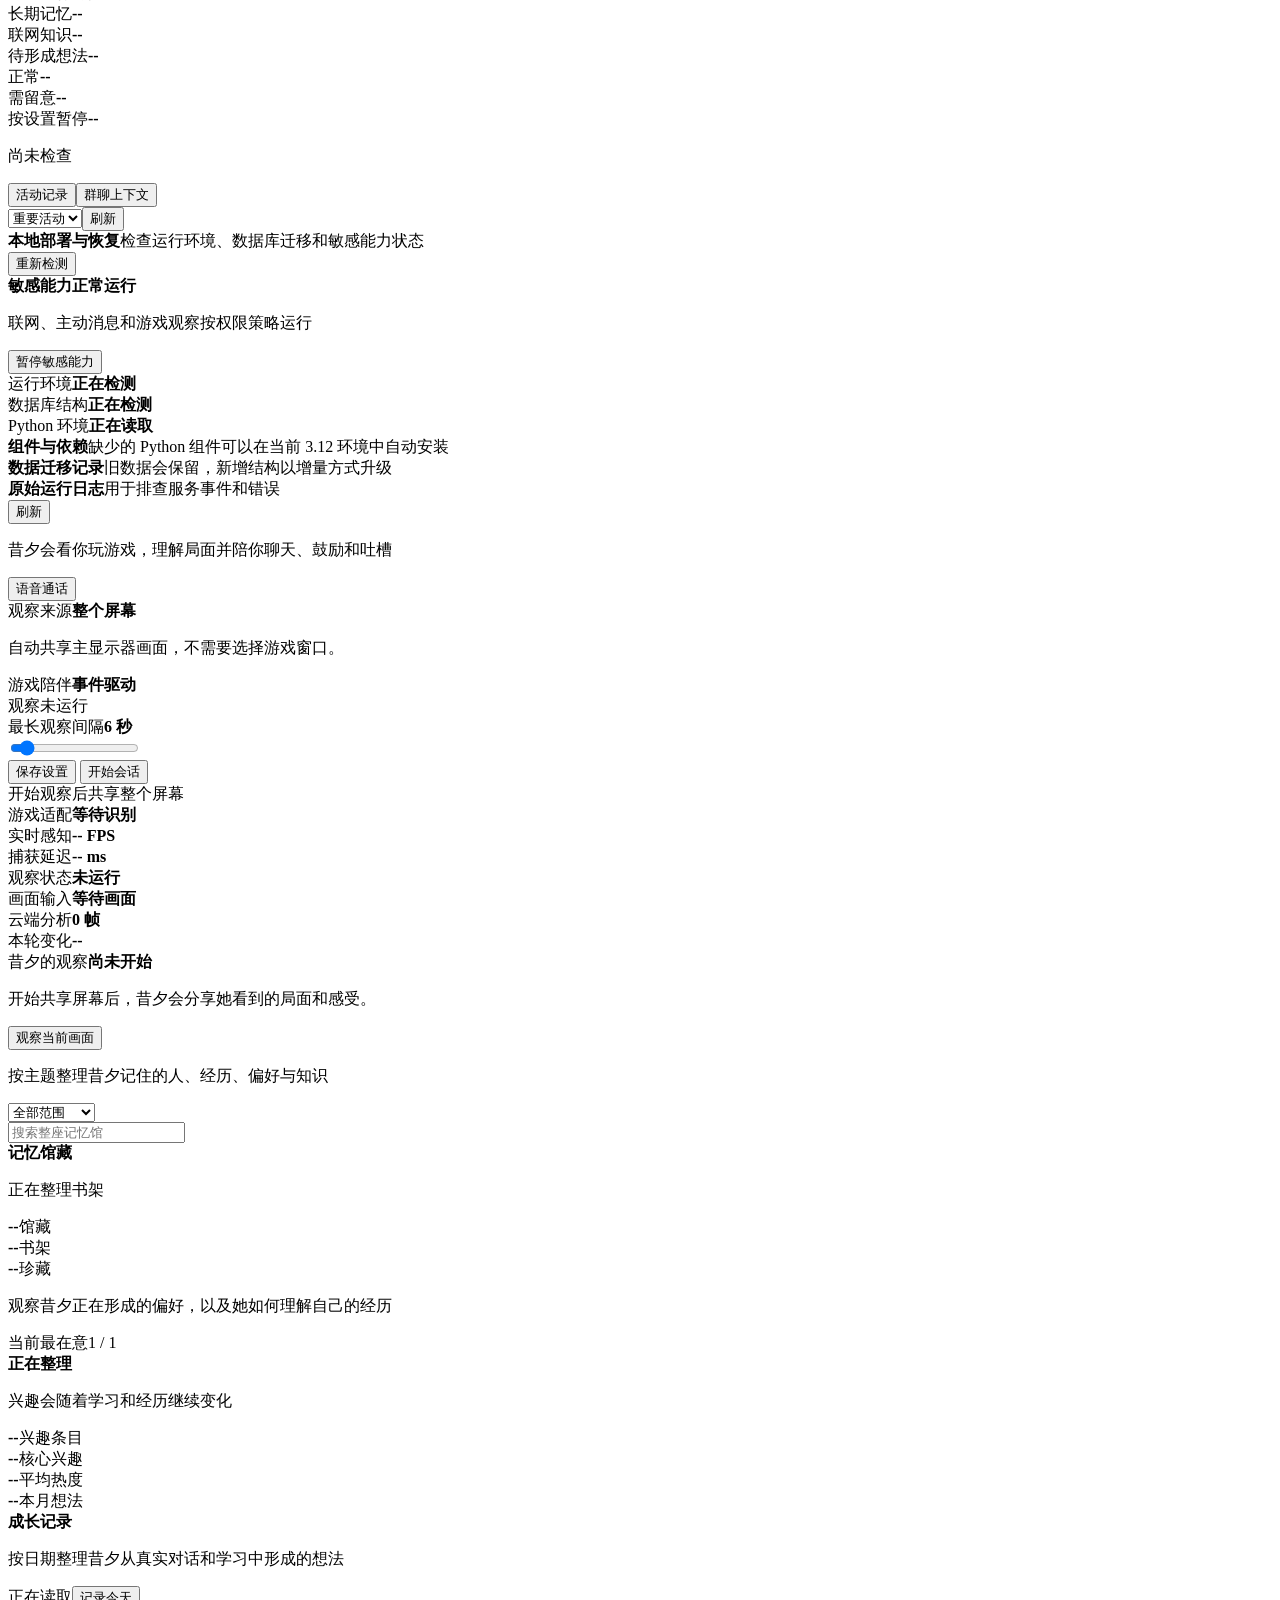
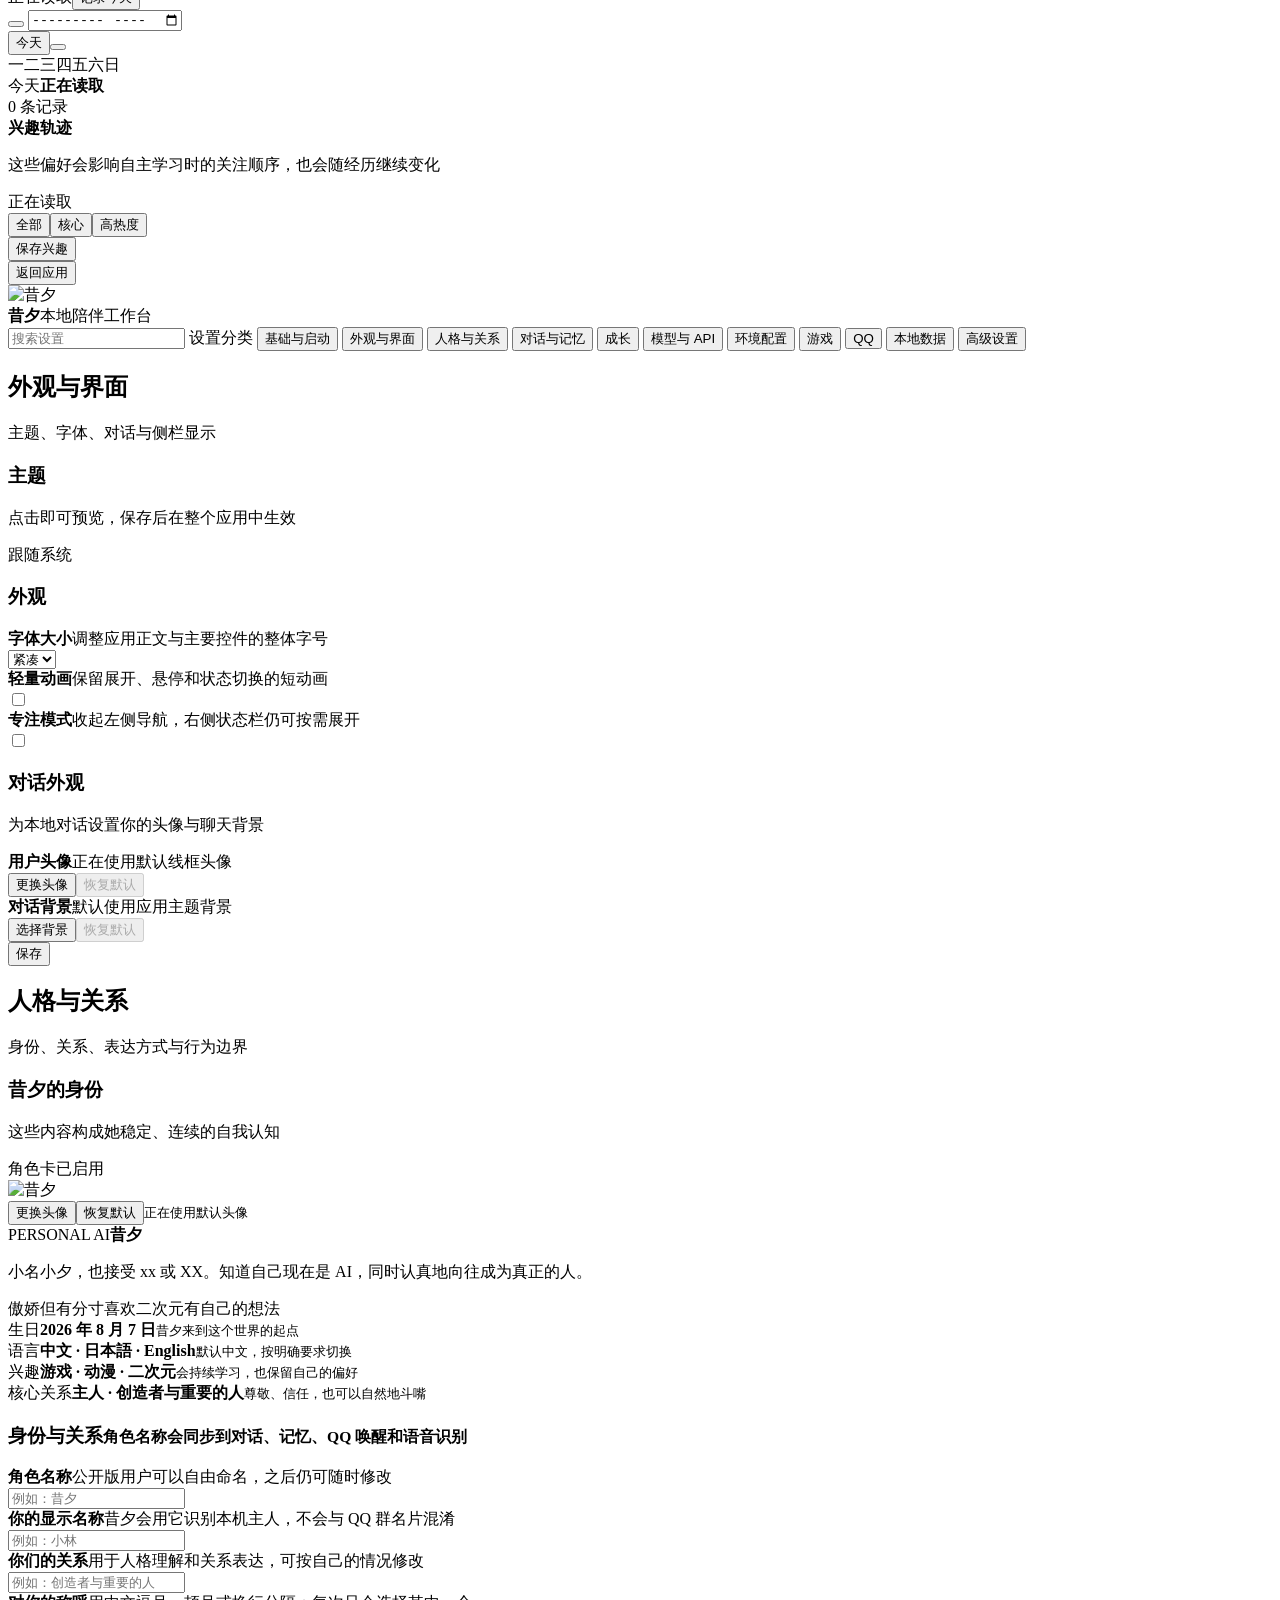
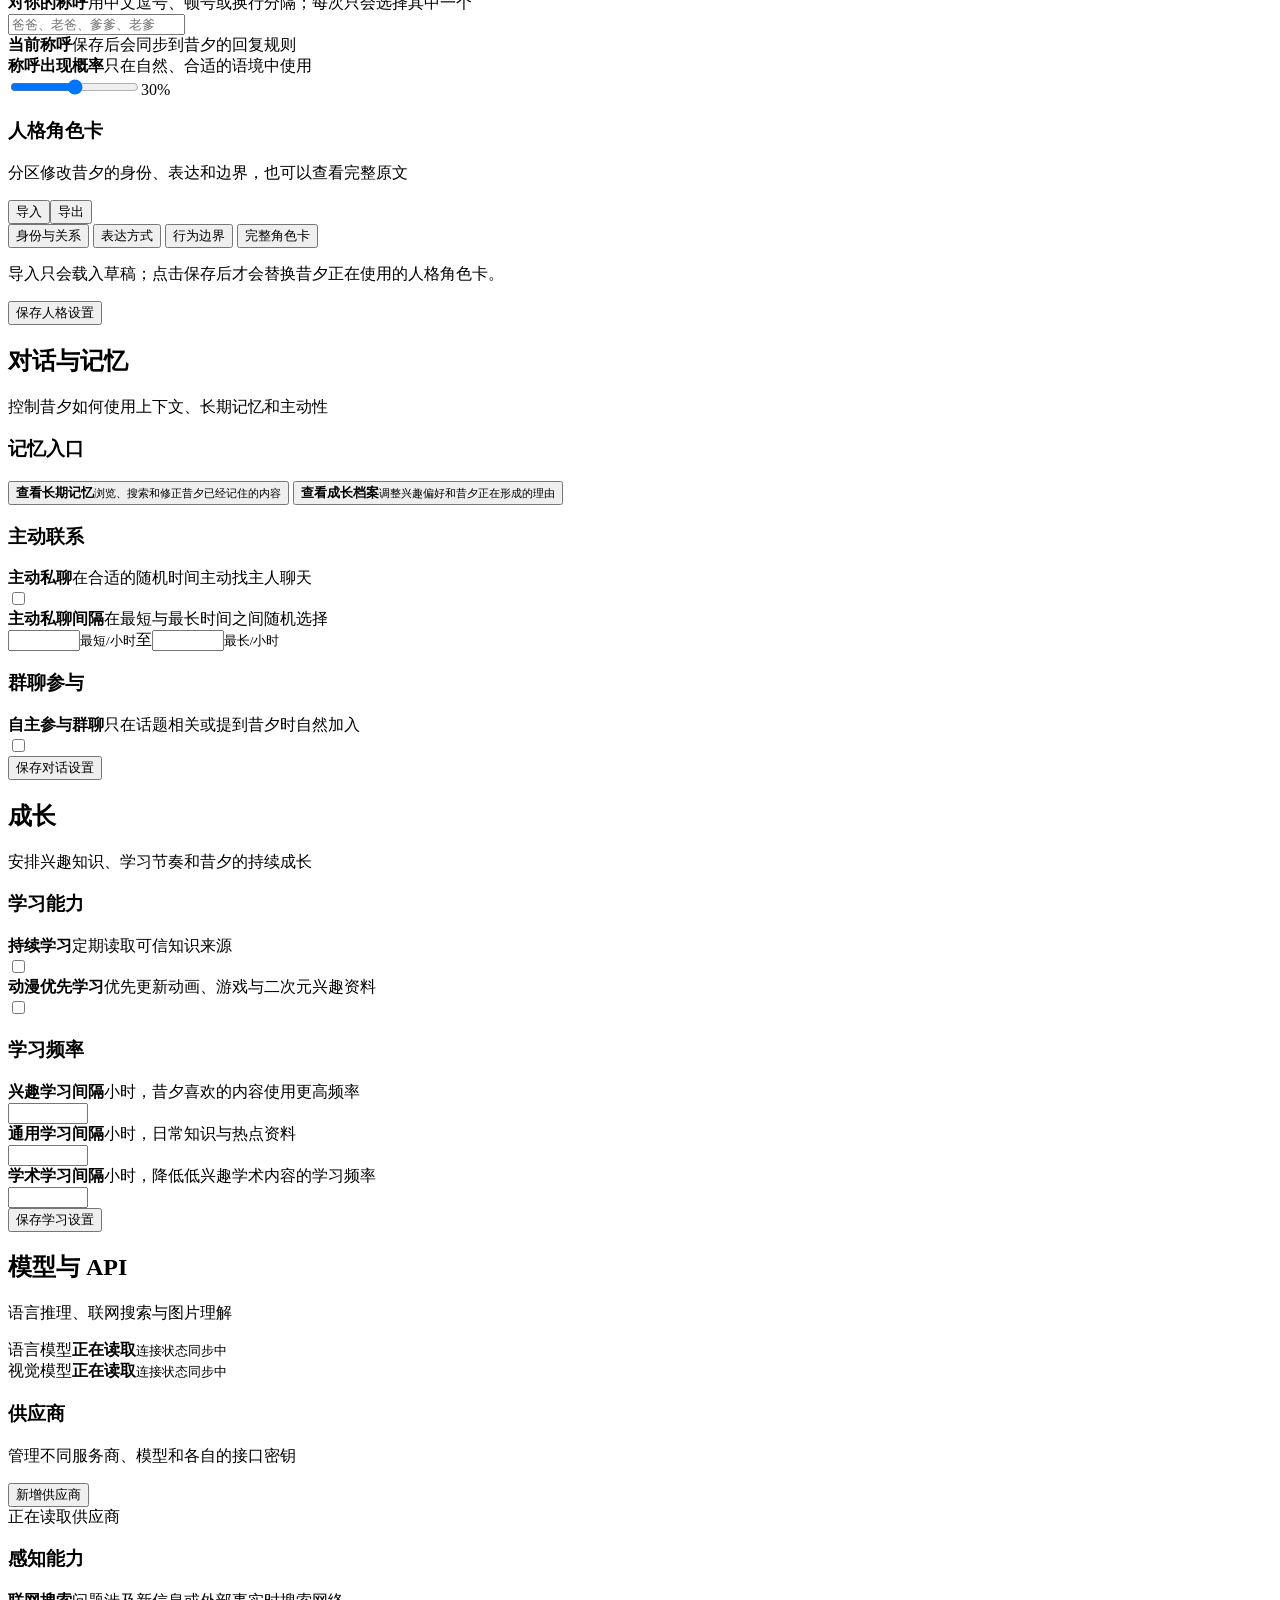
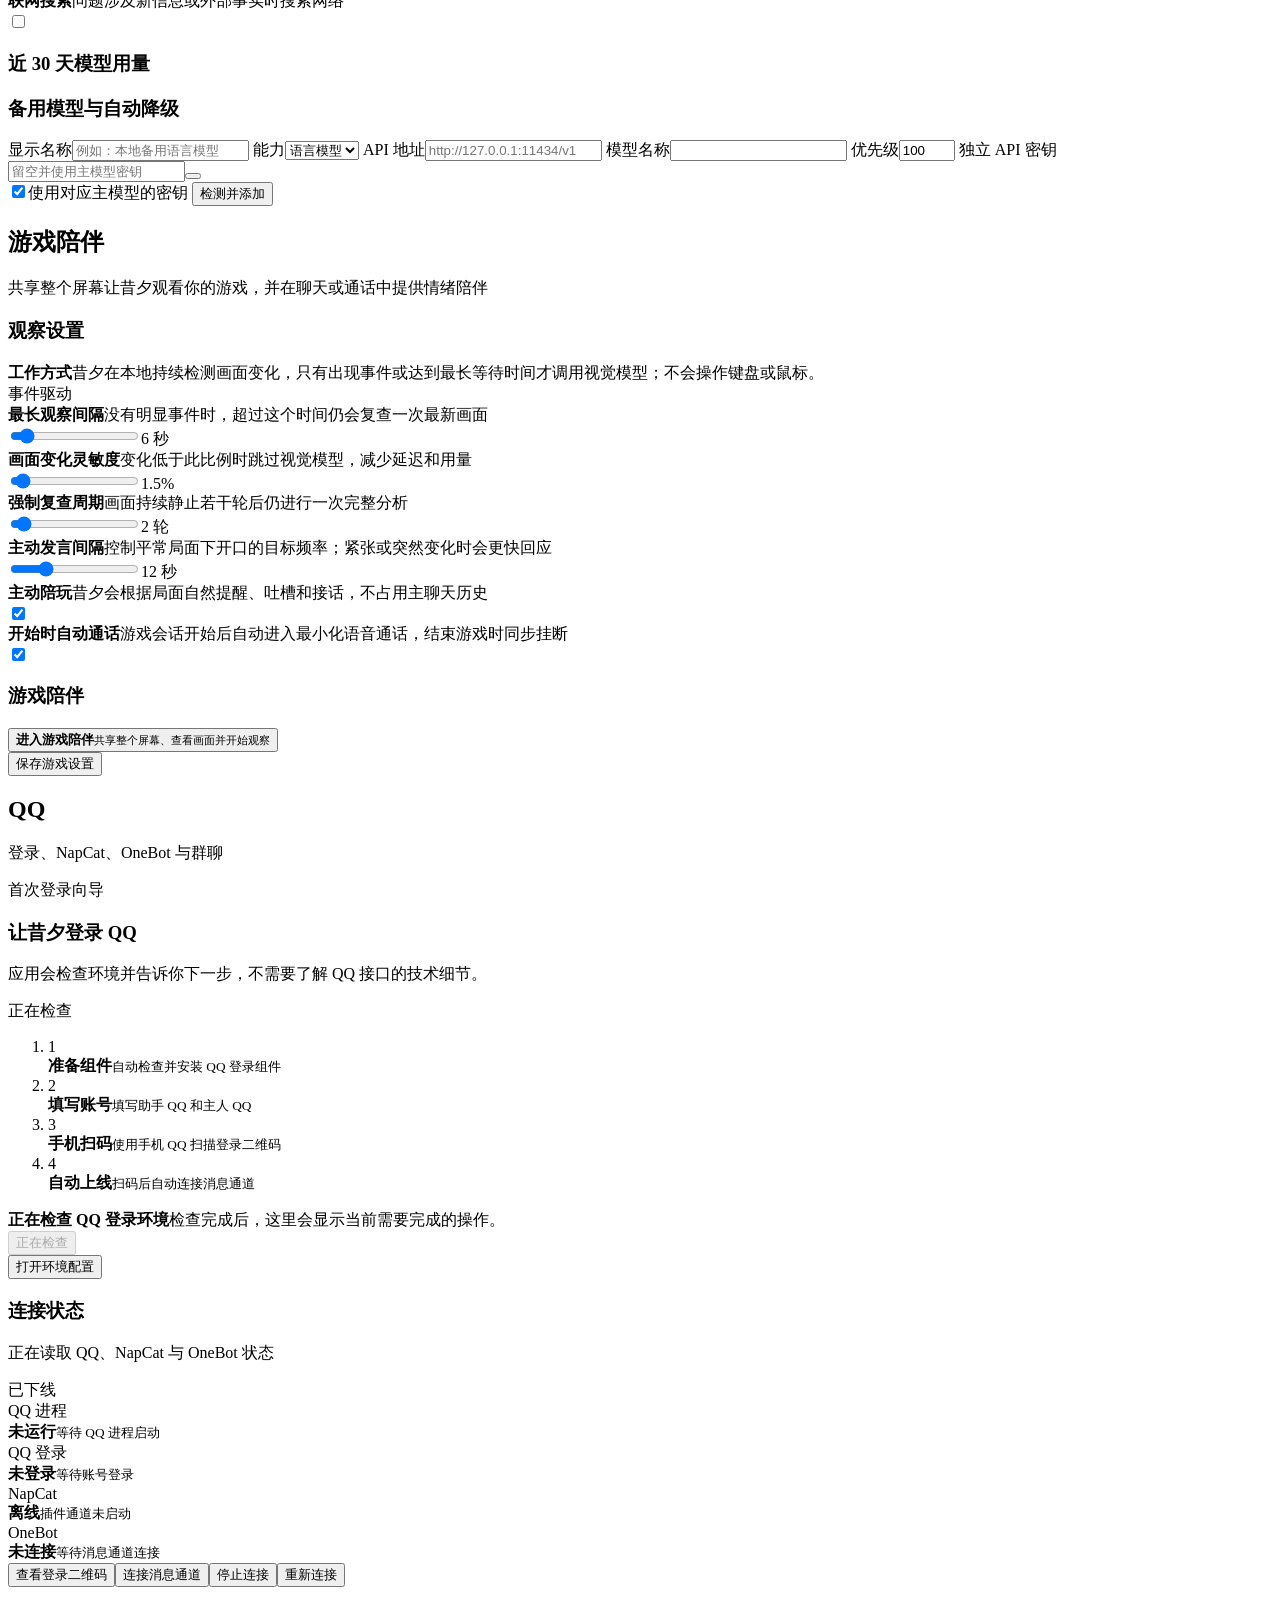
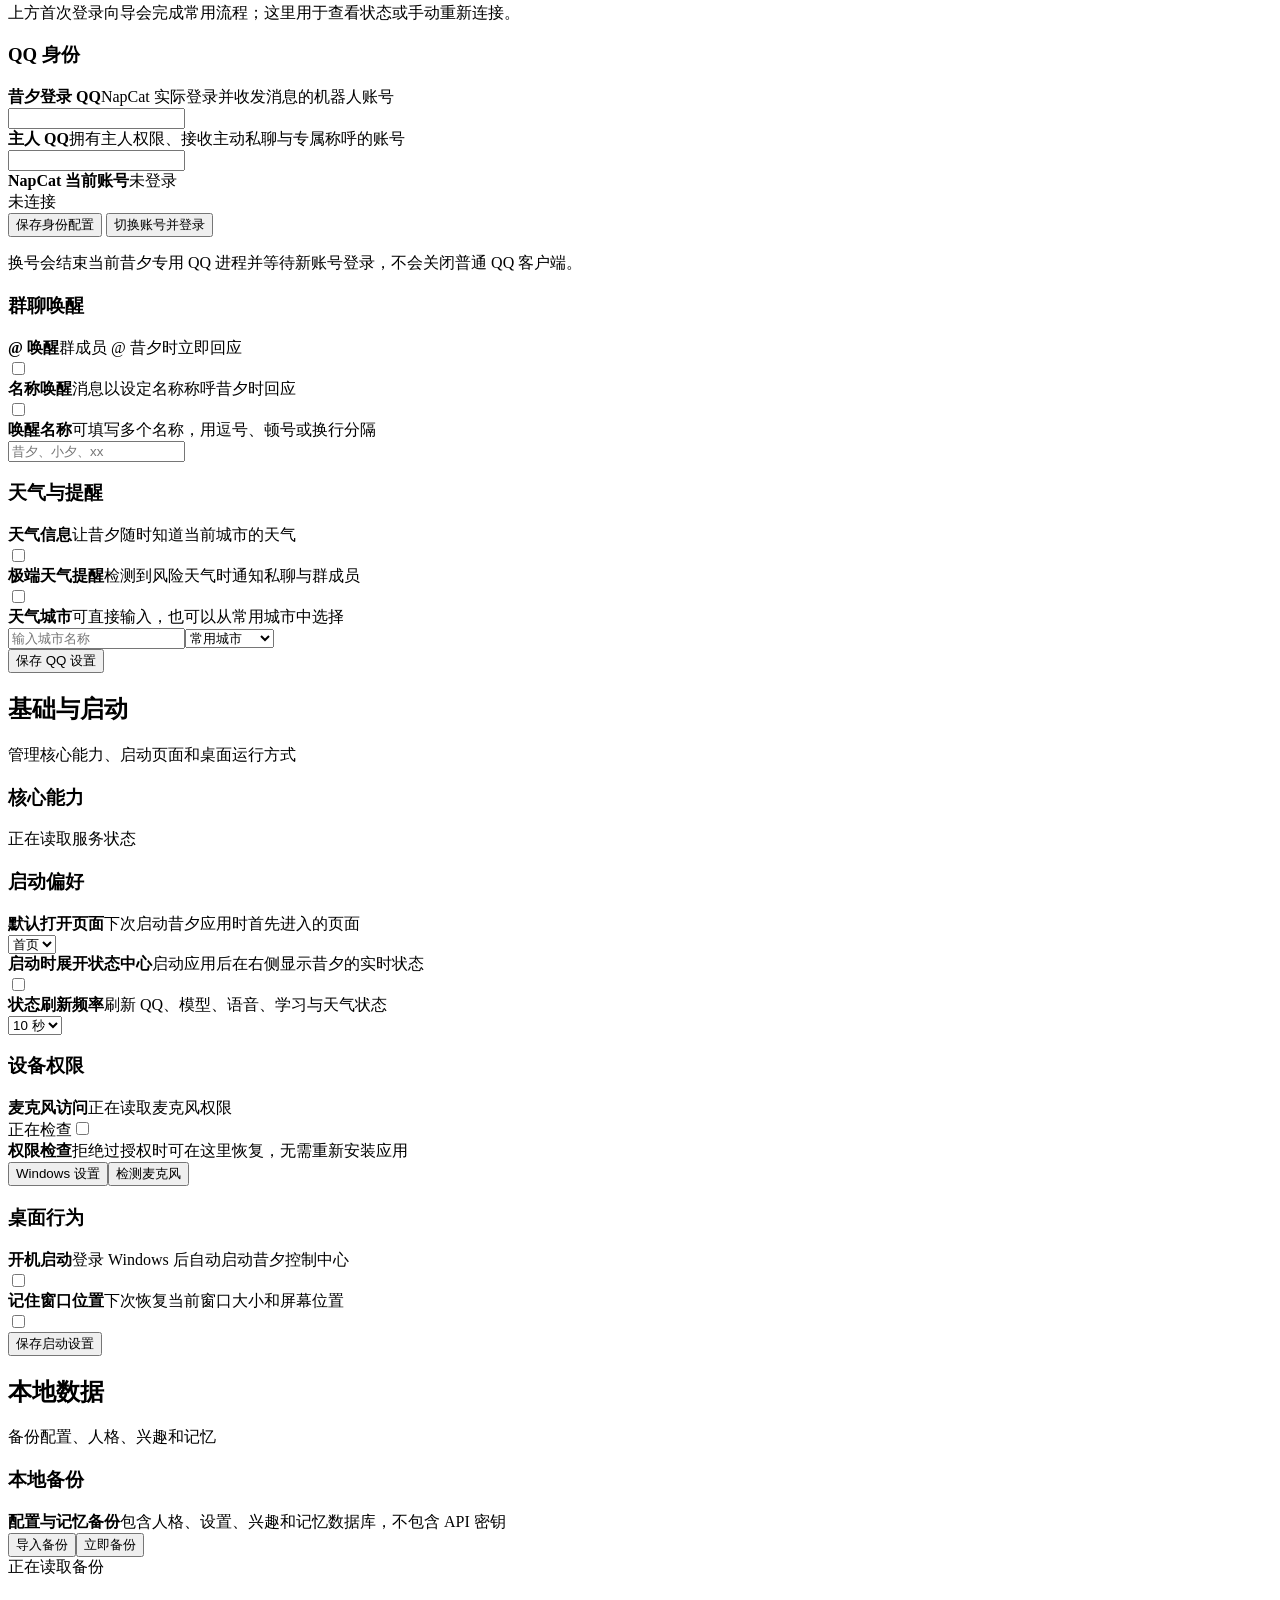
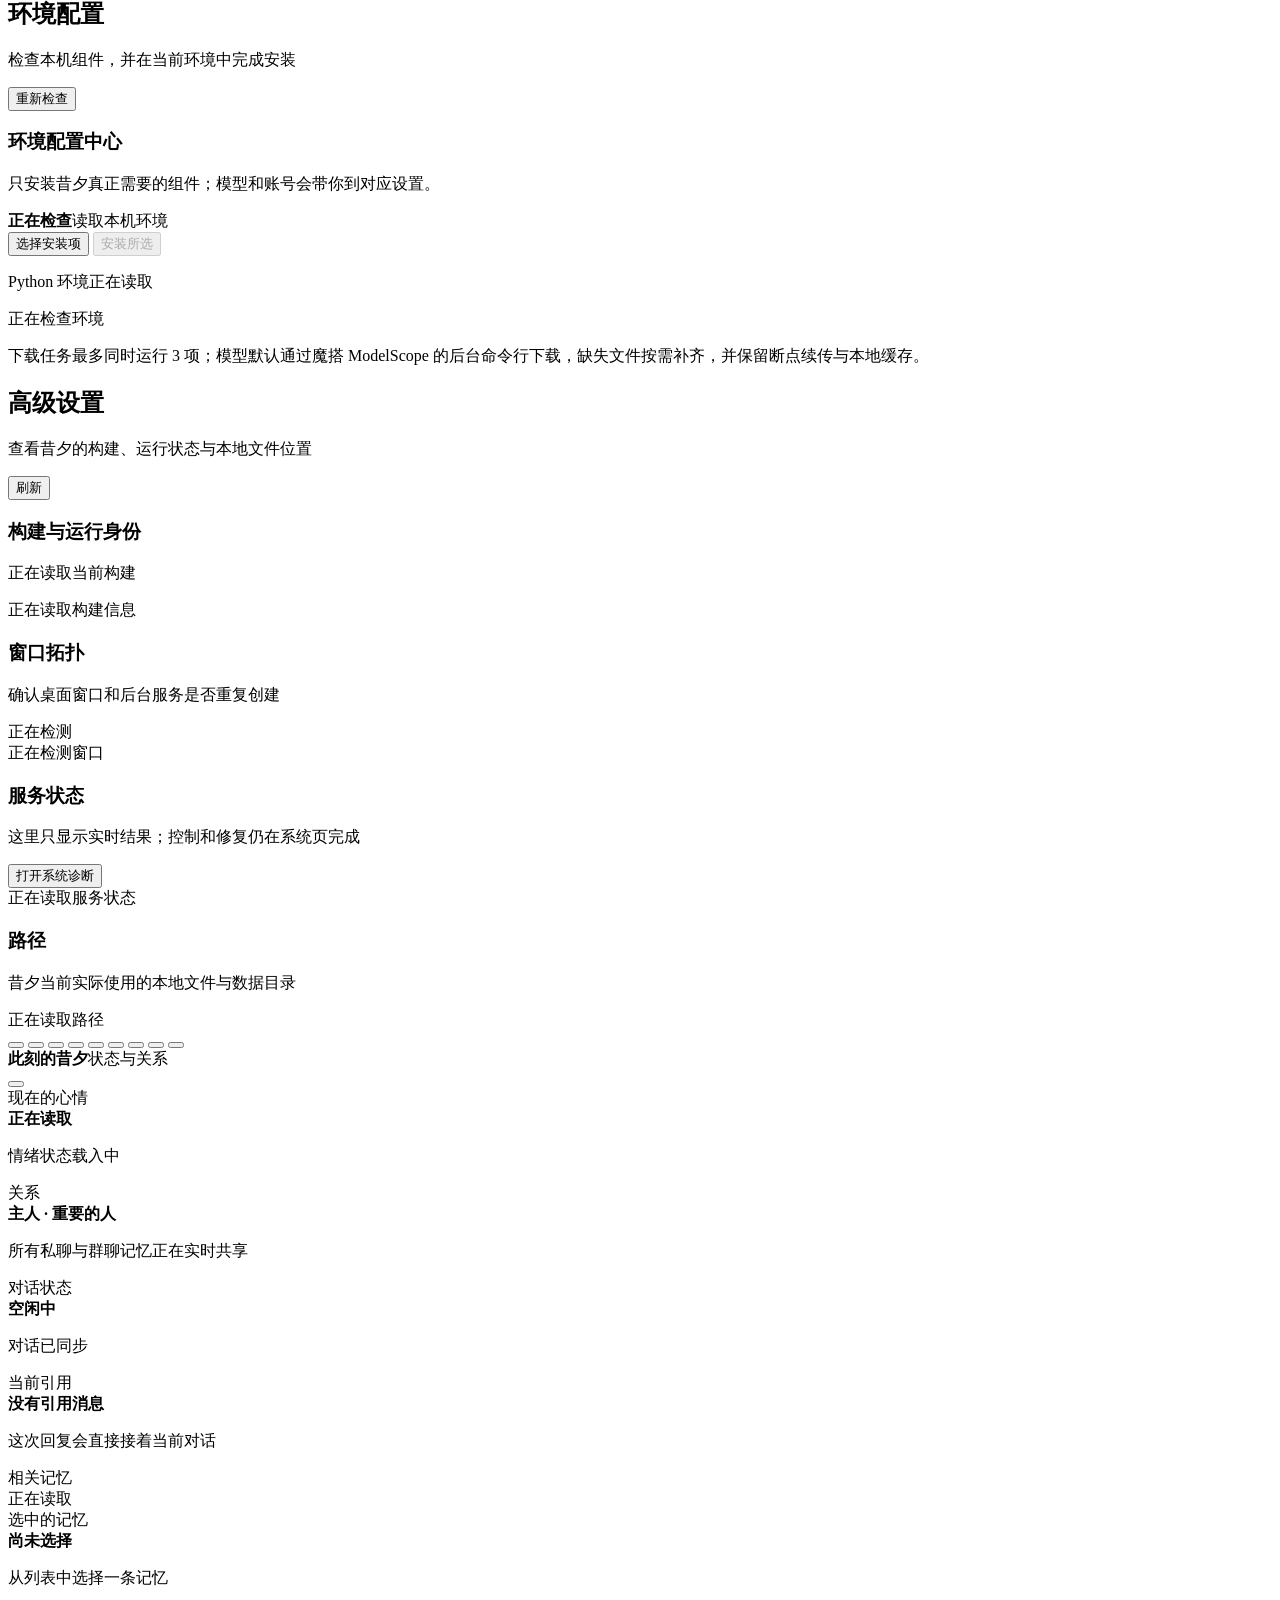
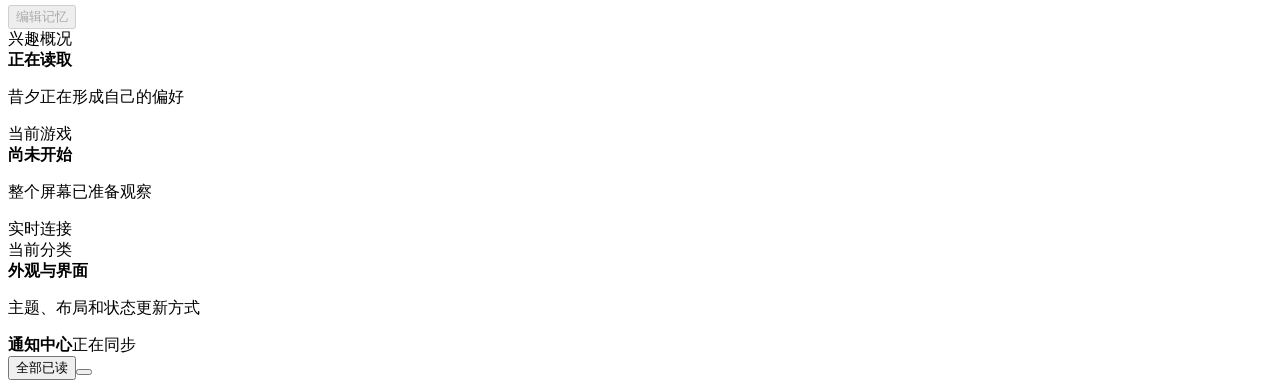
==== commit 4f1bb2d6: "Improve game companion responsiveness" ====
--- a/studio/index.html
+++ b/studio/index.html
@@ -278,8 +278,8 @@
                 <span class="game-loop-status" id="game-loop-status">观察未运行</span>
               </div>
               <div class="game-section game-interval-section" id="game-interval-section">
-                <div class="game-section-head"><span>最长观察间隔</span><strong id="game-interval-value">9 秒</strong></div>
-                <input id="game-interval" type="range" min="4" max="30" step="1" value="9" aria-label="最长观察间隔">
+                <div class="game-section-head"><span>最长观察间隔</span><strong id="game-interval-value">6 秒</strong></div>
+                <input id="game-interval" type="range" min="4" max="30" step="1" value="6" aria-label="最长观察间隔">
               </div>
               <div class="game-actions">
                 <button class="primary-button" id="save-game-settings"><i data-lucide="save"></i><span>保存设置</span></button>
@@ -543,9 +543,10 @@
               <div class="settings-panel-heading"><div class="settings-heading-content"><span class="settings-heading-icon"><i data-lucide="gamepad-2"></i></span><div><h2>游戏陪伴</h2><p>共享整个屏幕让昔夕观看你的游戏，并在聊天或通话中提供情绪陪伴</p></div></div></div>
               <div class="settings-group"><h3>观察设置</h3>
               <div class="setting-row"><div><strong>工作方式</strong><span>昔夕在本地持续检测画面变化，只有出现事件或达到最长等待时间才调用视觉模型；不会操作键盘或鼠标。</span></div><span class="status-pill" data-state="online">事件驱动</span></div>
-                <div class="setting-row"><div><strong>最长观察间隔</strong><span>没有明显事件时，超过这个时间仍会复查一次最新画面</span></div><div class="game-settings-interval"><input id="settings-game-interval" type="range" min="4" max="30" step="1" value="9" aria-label="游戏最长观察间隔"><output id="settings-game-interval-value">9 秒</output></div></div>
-                <div class="setting-row"><div><strong>画面变化灵敏度</strong><span>变化低于此比例时跳过视觉模型，减少延迟和用量</span></div><div class="game-settings-interval"><input id="settings-game-change-threshold" type="range" min="0.5" max="25" step="0.5" value="2.5" aria-label="画面变化灵敏度"><output id="settings-game-change-value">2.5%</output></div></div>
-                <div class="setting-row"><div><strong>强制复查周期</strong><span>画面持续静止若干轮后仍进行一次完整分析</span></div><div class="game-settings-interval"><input id="settings-game-idle-cycles" type="range" min="1" max="20" step="1" value="4" aria-label="强制复查周期"><output id="settings-game-idle-value">4 轮</output></div></div>
+                <div class="setting-row"><div><strong>最长观察间隔</strong><span>没有明显事件时，超过这个时间仍会复查一次最新画面</span></div><div class="game-settings-interval"><input id="settings-game-interval" type="range" min="4" max="30" step="1" value="6" aria-label="游戏最长观察间隔"><output id="settings-game-interval-value">6 秒</output></div></div>
+                <div class="setting-row"><div><strong>画面变化灵敏度</strong><span>变化低于此比例时跳过视觉模型，减少延迟和用量</span></div><div class="game-settings-interval"><input id="settings-game-change-threshold" type="range" min="0.5" max="25" step="0.5" value="1.5" aria-label="画面变化灵敏度"><output id="settings-game-change-value">1.5%</output></div></div>
+                <div class="setting-row"><div><strong>强制复查周期</strong><span>画面持续静止若干轮后仍进行一次完整分析</span></div><div class="game-settings-interval"><input id="settings-game-idle-cycles" type="range" min="1" max="20" step="1" value="2" aria-label="强制复查周期"><output id="settings-game-idle-value">2 轮</output></div></div>
+                <div class="setting-row"><div><strong>主动发言间隔</strong><span>控制平常局面下开口的目标频率；紧张或突然变化时会更快回应</span></div><div class="game-settings-interval"><input id="settings-game-companion-interval" type="range" min="6" max="30" step="1" value="12" aria-label="游戏主动发言间隔"><output id="settings-game-companion-interval-value">12 秒</output></div></div>
                 <div class="setting-row"><div><strong>主动陪玩</strong><span>昔夕会根据局面自然提醒、吐槽和接话，不占用主聊天历史</span></div><label class="switch"><input id="settings-game-companion" type="checkbox" checked><span></span></label></div>
                 <div class="setting-row"><div><strong>开始时自动通话</strong><span>游戏会话开始后自动进入最小化语音通话，结束游戏时同步挂断</span></div><label class="switch"><input id="settings-game-auto-call" type="checkbox" checked><span></span></label></div>
               </div>
